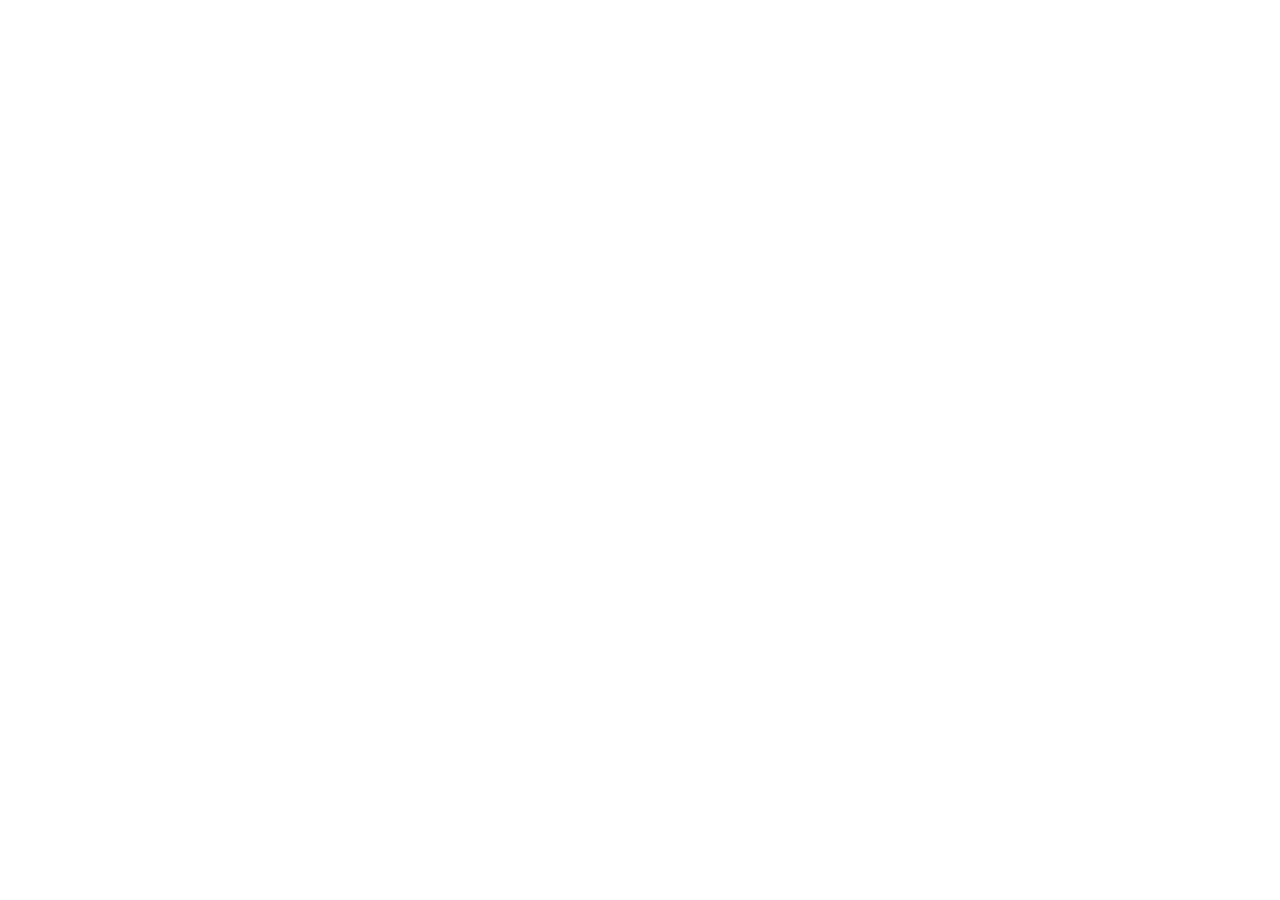
==== explain-code/index.html @ 42163cfc "--wip-- [skip ci]" ====
<!DOCTYPE html>
<html lang="en">

<head>
  <meta charset="UTF-8" />
  <link rel="icon" type="image/svg+xml" href="/vite.svg" />
  <meta name="viewport" content="width=device-width, initial-scale=1.0" />
  <title>Explain Code</title>
  <link rel="preconnect" href="https://fonts.googleapis.com">
  <link rel="preconnect" href="https://fonts.gstatic.com" crossorigin>
  <link
    href="https://fonts.googleapis.com/css2?family=JetBrains+Mono:wght@400;500;600&family=Space+Grotesk:wght@400;500;600;700&display=swap"
    rel="stylesheet">
  <script type="module" crossorigin src="/assets/index-DcOK_1b-.js"></script>
  <link rel="modulepreload" crossorigin href="/assets/editor.api2-SOR2DYyd.js">
  <link rel="stylesheet" crossorigin href="/assets/editor-DOgAgpTS.css">
  <link rel="stylesheet" crossorigin href="/assets/index-Lh2BzDaf.css">
</head>

<body class="bg-bg-primary text-text-primary">
  <div id="app"></div>
</body>

</html>
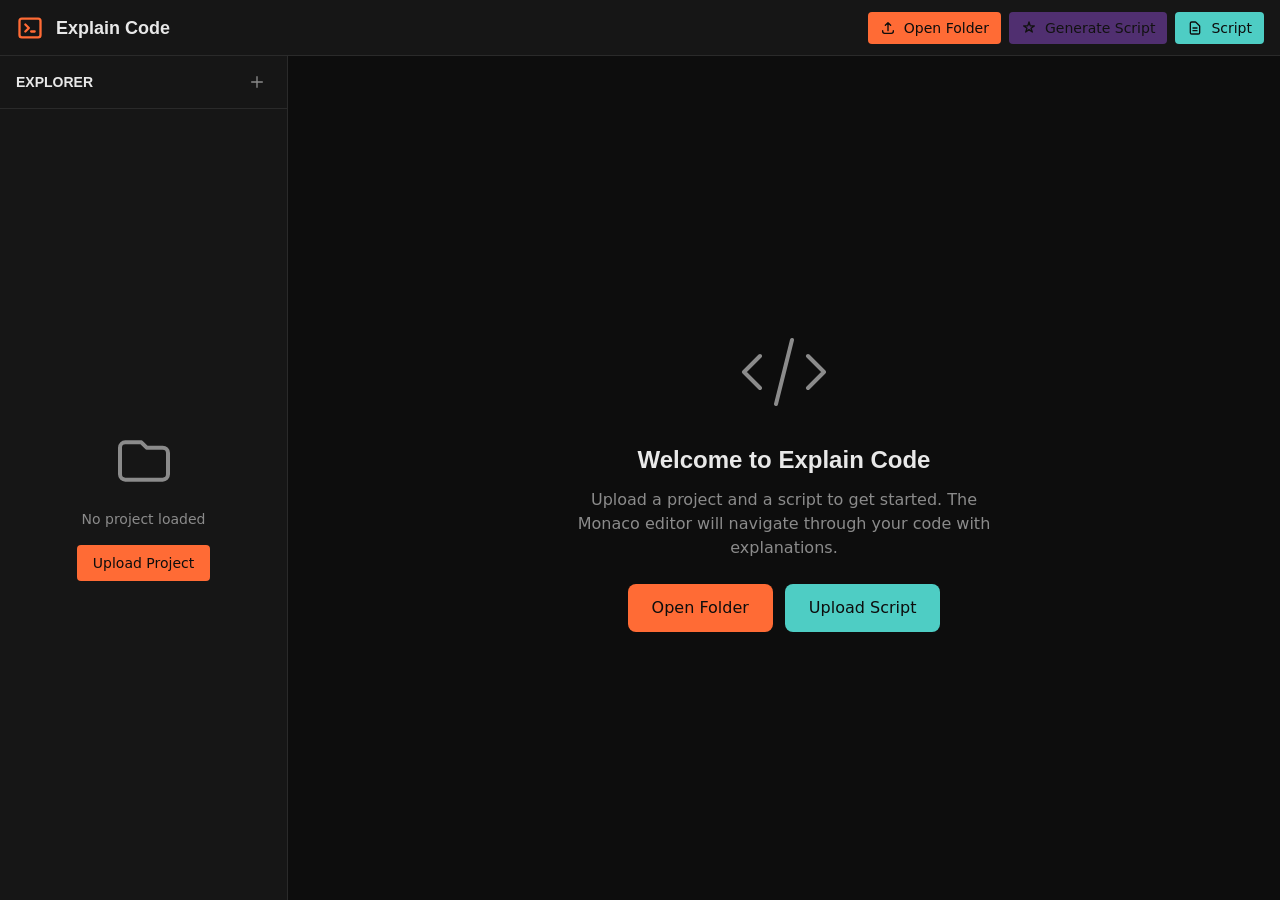
==== commit e33a1aa9: "--wip-- [skip ci]" ====
--- a/explain-code/index.html
+++ b/explain-code/index.html
@@ -11,10 +11,10 @@
   <link
     href="https://fonts.googleapis.com/css2?family=JetBrains+Mono:wght@400;500;600&family=Space+Grotesk:wght@400;500;600;700&display=swap"
     rel="stylesheet">
-  <script type="module" crossorigin src="/assets/index-DcOK_1b-.js"></script>
-  <link rel="modulepreload" crossorigin href="/assets/editor.api2-SOR2DYyd.js">
-  <link rel="stylesheet" crossorigin href="/assets/editor-DOgAgpTS.css">
-  <link rel="stylesheet" crossorigin href="/assets/index-Lh2BzDaf.css">
+  <script type="module" crossorigin src="./assets/index-cg0VMtXe.js"></script>
+  <link rel="modulepreload" crossorigin href="./assets/editor.api2-6W6OdoEU.js">
+  <link rel="stylesheet" crossorigin href="./assets/editor-CWI9TnMM.css">
+  <link rel="stylesheet" crossorigin href="./assets/index-Lh2BzDaf.css">
 </head>
 
 <body class="bg-bg-primary text-text-primary">
--- a/explain-code/assets/editor-CWI9TnMM.css
+++ b/explain-code/assets/editor-CWI9TnMM.css
@@ -0,0 +1 @@
+.monaco-aria-container{position:absolute;left:-999em}::-ms-clear{display:none}.monaco-editor .editor-widget input{color:inherit}.monaco-editor{-webkit-text-size-adjust:100%;color:var(--vscode-editor-foreground);background-color:var(--vscode-editor-background);overflow-wrap:initial;position:relative;overflow:visible}.monaco-editor-background{background-color:var(--vscode-editor-background)}.monaco-editor .rangeHighlight{background-color:var(--vscode-editor-rangeHighlightBackground);box-sizing:border-box;border:1px solid var(--vscode-editor-rangeHighlightBorder)}.monaco-editor.hc-black .rangeHighlight,.monaco-editor.hc-light .rangeHighlight{border-style:dotted}.monaco-editor .symbolHighlight{background-color:var(--vscode-editor-symbolHighlightBackground);box-sizing:border-box;border:1px solid var(--vscode-editor-symbolHighlightBorder)}.monaco-editor.hc-black .symbolHighlight,.monaco-editor.hc-light .symbolHighlight{border-style:dotted}.monaco-editor .editorCanvas{z-index:0;pointer-events:none;width:100%;height:100%;position:absolute}.monaco-editor .overflow-guard{position:relative;overflow:hidden}.monaco-editor .view-overlays{position:absolute;top:0}.monaco-editor .view-overlays>div,.monaco-editor .margin-view-overlays>div{width:100%;position:absolute}.monaco-editor .squiggly-error{border-bottom:4px double var(--vscode-editorError-border)}.monaco-editor .squiggly-error:before{content:"";background:var(--vscode-editorError-background);width:100%;height:100%;display:block}.monaco-editor .squiggly-warning{border-bottom:4px double var(--vscode-editorWarning-border)}.monaco-editor .squiggly-warning:before{content:"";background:var(--vscode-editorWarning-background);width:100%;height:100%;display:block}.monaco-editor .squiggly-info{border-bottom:4px double var(--vscode-editorInfo-border)}.monaco-editor .squiggly-info:before{content:"";background:var(--vscode-editorInfo-background);width:100%;height:100%;display:block}.monaco-editor .squiggly-hint{border-bottom:2px dotted var(--vscode-editorHint-border)}.monaco-editor.showUnused .squiggly-unnecessary{border-bottom:2px dashed var(--vscode-editorUnnecessaryCode-border)}.monaco-editor.showDeprecated .squiggly-inline-deprecated{text-decoration:line-through;-webkit-text-decoration-color:var(--vscode-editor-foreground,inherit);text-decoration-color:var(--vscode-editor-foreground,inherit)}.monaco-scrollable-element>.scrollbar>.scra{cursor:pointer;font-size:11px!important}.monaco-scrollable-element>.visible{opacity:1;z-index:11;background:0 0;transition:opacity .1s linear}.monaco-scrollable-element>.invisible{opacity:0;pointer-events:none}.monaco-scrollable-element>.invisible.fade{transition:opacity .8s linear}.monaco-scrollable-element>.shadow{display:none;position:absolute}.monaco-scrollable-element>.shadow.top{width:100%;height:3px;box-shadow:var(--vscode-scrollbar-shadow) 0 6px 6px -6px inset;display:block;top:0;left:3px}.monaco-scrollable-element>.shadow.left{width:3px;height:100%;box-shadow:var(--vscode-scrollbar-shadow) 6px 0 6px -6px inset;display:block;top:3px;left:0}.monaco-scrollable-element>.shadow.top-left-corner{width:3px;height:3px;display:block;top:0;left:0}.monaco-scrollable-element>.shadow.top.left{box-shadow:var(--vscode-scrollbar-shadow) 6px 0 6px -6px inset}.monaco-scrollable-element>.scrollbar{background:var(--vscode-scrollbar-background)}.monaco-scrollable-element>.scrollbar>.slider{background:var(--vscode-scrollbarSlider-background)}.monaco-scrollable-element>.scrollbar>.slider:hover{background:var(--vscode-scrollbarSlider-hoverBackground)}.monaco-scrollable-element>.scrollbar>.slider.active{background:var(--vscode-scrollbarSlider-activeBackground)}.monaco-editor .blockDecorations-container{pointer-events:none;position:absolute;top:0}.monaco-editor .blockDecorations-block{box-sizing:border-box;position:absolute}.monaco-editor .view-overlays .current-line,.monaco-editor .margin-view-overlays .current-line{box-sizing:border-box;height:100%;display:block;position:absolute;top:0;left:0}.monaco-editor .margin-view-overlays .current-line.current-line-margin.current-line-margin-both{border-right:0}.monaco-editor .lines-content .cdr{height:100%;position:absolute}.monaco-editor .glyph-margin{position:absolute;top:0}.monaco-editor .glyph-margin-widgets .cgmr{justify-content:center;align-items:center;display:flex;position:absolute}.monaco-editor .glyph-margin-widgets .cgmr.codicon-modifier-spin:before{position:absolute;top:50%;left:50%;transform:translate(-50%,-50%)}.monaco-editor .lines-content .core-guide{box-sizing:border-box;height:100%;position:absolute}.monaco-editor .margin-view-overlays .line-numbers{font-variant-numeric:tabular-nums;text-align:right;vertical-align:middle;box-sizing:border-box;cursor:default;display:inline-block;position:absolute;bottom:0}.monaco-editor .relative-current-line-number{text-align:left;width:100%;display:inline-block}.monaco-editor .margin-view-overlays .line-numbers.lh-odd{margin-top:1px}.monaco-editor .line-numbers{color:var(--vscode-editorLineNumber-foreground)}.monaco-editor .line-numbers.active-line-number{color:var(--vscode-editorLineNumber-activeForeground)}.monaco-mouse-cursor-text{cursor:text}.mtkcontrol{color:#fff!important;background:#960000!important}.mtkoverflow{background-color:var(--vscode-button-background,var(--vscode-editor-background));color:var(--vscode-button-foreground,var(--vscode-editor-foreground));border-style:solid;border-width:1px;border-color:var(--vscode-contrastBorder);cursor:pointer;border-radius:2px;padding:4px}.mtkoverflow:hover{background-color:var(--vscode-button-hoverBackground)}.monaco-editor.no-user-select .lines-content,.monaco-editor.no-user-select .view-line,.monaco-editor.no-user-select .view-lines{-webkit-user-select:none;user-select:none}.monaco-editor.mac .lines-content:hover,.monaco-editor.mac .view-line:hover,.monaco-editor.mac .view-lines:hover{-webkit-user-select:text;user-select:text}.monaco-editor.enable-user-select{-moz-user-select:initial;user-select:initial;-webkit-user-select:initial}.monaco-editor .view-lines{white-space:nowrap}.monaco-editor .view-line{box-sizing:border-box;width:100%;position:absolute}.monaco-editor .lines-content>.view-lines>.view-line>span{position:absolute;top:0;bottom:0}.monaco-editor .mtkw{color:var(--vscode-editorWhitespace-foreground)!important}.monaco-editor .mtkz{display:inline-block;color:var(--vscode-editorWhitespace-foreground)!important}.monaco-editor .lines-decorations{background:#fff;position:absolute;top:0}.monaco-editor .margin-view-overlays .cldr{height:100%;position:absolute}.monaco-editor .margin{background-color:var(--vscode-editorGutter-background)}.monaco-editor .margin-view-overlays .cmdr{width:100%;height:100%;position:absolute;left:0}.monaco-editor .minimap.slider-mouseover .minimap-slider{opacity:0;transition:opacity .1s linear}.monaco-editor .minimap.slider-mouseover:hover .minimap-slider,.monaco-editor .minimap.slider-mouseover .minimap-slider.active{opacity:1}.monaco-editor .minimap-slider .minimap-slider-horizontal{background:var(--vscode-minimapSlider-background)}.monaco-editor .minimap-slider:hover .minimap-slider-horizontal{background:var(--vscode-minimapSlider-hoverBackground)}.monaco-editor .minimap-slider.active .minimap-slider-horizontal{background:var(--vscode-minimapSlider-activeBackground)}.monaco-editor .minimap-shadow-visible{box-shadow:var(--vscode-scrollbar-shadow) -6px 0 6px -6px inset}.monaco-editor .minimap-shadow-hidden{width:0;position:absolute}.monaco-editor .minimap-shadow-visible{pointer-events:none;width:6px;position:absolute;left:-6px}.monaco-editor.no-minimap-shadow .minimap-shadow-visible{width:1px;position:absolute;left:-1px}.minimap.minimap-autohide-mouseover,.minimap.minimap-autohide-scroll{opacity:0;transition:opacity .5s}.minimap.minimap-autohide-scroll{pointer-events:none}.minimap.minimap-autohide-mouseover:hover,.minimap.minimap-autohide-scroll.active{opacity:1;pointer-events:auto}.monaco-editor .minimap{z-index:5}.monaco-editor .overlayWidgets{position:absolute;top:0;left:0}.monaco-editor .view-ruler{box-shadow:1px 0 0 0 var(--vscode-editorRuler-foreground) inset;position:absolute;top:0}.monaco-editor .scroll-decoration{height:6px;box-shadow:var(--vscode-scrollbar-shadow) 0 6px 6px -6px inset;position:absolute;top:0;left:0}.monaco-editor .lines-content .cslr{position:absolute}.monaco-editor .focused .selected-text{background-color:var(--vscode-editor-selectionBackground)}.monaco-editor .selected-text{background-color:var(--vscode-editor-inactiveSelectionBackground)}.monaco-editor .top-left-radius{border-top-left-radius:3px}.monaco-editor .bottom-left-radius{border-bottom-left-radius:3px}.monaco-editor .top-right-radius{border-top-right-radius:3px}.monaco-editor .bottom-right-radius{border-bottom-right-radius:3px}.monaco-editor.hc-black .top-left-radius{border-top-left-radius:0}.monaco-editor.hc-black .bottom-left-radius{border-bottom-left-radius:0}.monaco-editor.hc-black .top-right-radius{border-top-right-radius:0}.monaco-editor.hc-black .bottom-right-radius{border-bottom-right-radius:0}.monaco-editor.hc-light .top-left-radius{border-top-left-radius:0}.monaco-editor.hc-light .bottom-left-radius{border-bottom-left-radius:0}.monaco-editor.hc-light .top-right-radius{border-top-right-radius:0}.monaco-editor.hc-light .bottom-right-radius{border-bottom-right-radius:0}.monaco-editor .cursors-layer{position:absolute;top:0}.monaco-editor .cursors-layer>.cursor{box-sizing:border-box;position:absolute;overflow:hidden}.monaco-editor .cursors-layer.cursor-smooth-caret-animation>.cursor{transition:all 80ms}.monaco-editor .cursors-layer.cursor-block-outline-style>.cursor{border-style:solid;border-width:1px;background:0 0!important}.monaco-editor .cursors-layer.cursor-underline-style>.cursor{border-bottom-style:solid;border-bottom-width:2px;background:0 0!important}.monaco-editor .cursors-layer.cursor-underline-thin-style>.cursor{border-bottom-style:solid;border-bottom-width:1px;background:0 0!important}@keyframes monaco-cursor-smooth{0%,20%{opacity:1}60%,to{opacity:0}}@keyframes monaco-cursor-phase{0%,20%{opacity:1}90%,to{opacity:0}}@keyframes monaco-cursor-expand{0%,20%{transform:scaleY(1)}80%,to{transform:scaleY(0)}}.cursor-smooth{animation:.5s ease-in-out 20 alternate monaco-cursor-smooth}.cursor-phase{animation:.5s ease-in-out 20 alternate monaco-cursor-phase}.cursor-expand>.cursor{animation:.5s ease-in-out 20 alternate monaco-cursor-expand}.monaco-editor .mwh{position:absolute;color:var(--vscode-editorWhitespace-foreground)!important}.monaco-editor .monaco-decoration-css-rule-extractor{visibility:hidden;pointer-events:none}.monaco-editor .inputarea{resize:none;color:#0000;z-index:-10;background-color:#0000;border:none;min-width:0;min-height:0;margin:0;padding:0;position:absolute;overflow:hidden;outline:none!important}.monaco-editor .inputarea.ime-input{z-index:10;caret-color:var(--vscode-editorCursor-foreground);color:var(--vscode-editor-foreground)}.monaco-editor .native-edit-context{scrollbar-width:none;z-index:-10;white-space:pre-wrap;margin:0;padding:0;position:absolute;overflow-y:scroll}.monaco-editor .ime-text-area{resize:none;color:#0000;z-index:-10;background-color:#0000;border:none;min-width:0;min-height:0;margin:0;padding:0;position:absolute;overflow:hidden;outline:none!important}.monaco-editor .edit-context-composition-none{background-color:#0000;border-bottom:none}.monaco-editor :not(.hc-black,.hc-light) .edit-context-composition-secondary{border-bottom:1px solid var(--vscode-editor-compositionBorder)}.monaco-editor :not(.hc-black,.hc-light) .edit-context-composition-primary{border-bottom:2px solid var(--vscode-editor-compositionBorder)}.monaco-editor :is(.hc-black,.hc-light) .edit-context-composition-secondary{border:1px solid var(--vscode-editor-compositionBorder)}.monaco-editor :is(.hc-black,.hc-light) .edit-context-composition-primary{border:2px solid var(--vscode-editor-compositionBorder)}.monaco-editor .margin-view-overlays .gpu-mark{border-left:solid 2px var(--vscode-editorWarning-foreground);opacity:.2;width:100%;transition:background-color .1s linear;display:inline-block;position:absolute;top:0;bottom:0;left:0}.monaco-editor .margin-view-overlays .gpu-mark:hover{background-color:var(--vscode-editorWarning-foreground)}.monaco-select-box{cursor:pointer;border-radius:2px;width:100%}.monaco-select-box-dropdown-container{text-transform:none;font-size:13px;font-weight:400}.monaco-action-bar .action-item.select-container{cursor:default}.monaco-action-bar .action-item .monaco-select-box{cursor:pointer;min-width:100px;min-height:18px;padding:2px 23px 2px 8px}.mac .monaco-action-bar .action-item .monaco-select-box{border-radius:3px;min-height:24px;font-size:11px}.monaco-list{white-space:nowrap;width:100%;height:100%;position:relative}.monaco-list.mouse-support{-webkit-user-select:none;user-select:none}.monaco-list>.monaco-scrollable-element{height:100%}.monaco-list-rows{width:100%;height:100%;position:relative}.monaco-list.horizontal-scrolling .monaco-list-rows{width:auto;min-width:100%}.monaco-list-row{box-sizing:border-box;width:100%;position:absolute;overflow:hidden}.monaco-list.mouse-support .monaco-list-row{cursor:pointer;touch-action:none}.monaco-list .monaco-scrollable-element>.scrollbar.vertical,.monaco-pane-view>.monaco-split-view2.vertical>.monaco-scrollable-element>.scrollbar.vertical{z-index:14}.monaco-list-row.scrolling{display:none!important}.monaco-list.element-focused,.monaco-list.selection-single,.monaco-list.selection-multiple{outline:0!important}.monaco-list-type-filter-message{box-sizing:border-box;text-align:center;white-space:normal;opacity:.7;pointer-events:none;width:100%;height:100%;padding:40px 1em 1em;position:absolute;top:0;left:0}.monaco-list-type-filter-message:empty{display:none}.monaco-drag-image{z-index:1000;background-color:var(--vscode-list-activeSelectionBackground);color:var(--vscode-list-activeSelectionForeground);outline:1px solid var(--vscode-list-focusOutline);outline-offset:-1px;text-overflow:ellipsis;white-space:nowrap;border-radius:10px;max-width:120px;padding:1px 7px;font-size:12px;display:inline-block;position:absolute;overflow:hidden}.monaco-select-box-dropdown-padding{--dropdown-padding-top:1px;--dropdown-padding-bottom:1px}.hc-black .monaco-select-box-dropdown-padding,.hc-light .monaco-select-box-dropdown-padding{--dropdown-padding-top:3px;--dropdown-padding-bottom:4px}.monaco-select-box-dropdown-container{box-sizing:border-box;display:none}.monaco-select-box-dropdown-container>.select-box-details-pane>.select-box-description-markdown *{margin:0}.monaco-select-box-dropdown-container>.select-box-details-pane>.select-box-description-markdown a:focus{outline:1px solid -webkit-focus-ring-color;outline-offset:-1px}.monaco-select-box-dropdown-container>.select-box-details-pane>.select-box-description-markdown code{line-height:15px;font-family:var(--monaco-monospace-font)}.monaco-select-box-dropdown-container.visible{text-align:left;border-bottom-right-radius:3px;border-bottom-left-radius:3px;flex-direction:column;width:1px;display:flex;overflow:hidden}.monaco-select-box-dropdown-container>.select-box-dropdown-list-container{padding-top:var(--dropdown-padding-top);padding-bottom:var(--dropdown-padding-bottom);box-sizing:border-box;flex:none;align-self:flex-start;width:100%;padding-left:1px;padding-right:1px;overflow:hidden}.monaco-select-box-dropdown-container>.select-box-details-pane{padding:5px}.hc-black .monaco-select-box-dropdown-container>.select-box-dropdown-list-container{padding-top:var(--dropdown-padding-top);padding-bottom:var(--dropdown-padding-bottom)}.monaco-select-box-dropdown-container>.select-box-dropdown-list-container .monaco-list .monaco-list-row{cursor:pointer}.monaco-select-box-dropdown-container>.select-box-dropdown-list-container .monaco-list .monaco-list-row>.option-text{text-overflow:ellipsis;white-space:nowrap;float:left;padding-left:3.5px;overflow:hidden}.monaco-select-box-dropdown-container>.select-box-dropdown-list-container .monaco-list .monaco-list-row>.option-detail{text-overflow:ellipsis;white-space:nowrap;float:left;opacity:.7;padding-left:3.5px;overflow:hidden}.monaco-select-box-dropdown-container>.select-box-dropdown-list-container .monaco-list .monaco-list-row>.option-decorator-right{text-overflow:ellipsis;white-space:nowrap;float:right;padding-right:10px;overflow:hidden}.monaco-select-box-dropdown-container>.select-box-dropdown-list-container .monaco-list .monaco-list-row>.visually-hidden{width:1px;height:1px;position:absolute;top:auto;left:-10000px;overflow:hidden}.monaco-select-box-dropdown-container>.select-box-dropdown-container-width-control{opacity:0;flex:auto;align-self:flex-start}.monaco-select-box-dropdown-container>.select-box-dropdown-container-width-control>.width-control-div{max-height:0;overflow:hidden}.monaco-select-box-dropdown-container>.select-box-dropdown-container-width-control>.width-control-div>.option-text-width-control{white-space:nowrap;padding-left:4px;padding-right:8px}.monaco-action-bar{white-space:nowrap;height:100%}.monaco-action-bar .actions-container{align-items:center;width:100%;height:100%;margin:0 auto;padding:0;display:flex}.monaco-action-bar.vertical .actions-container{display:inline-block}.monaco-action-bar .action-item{cursor:pointer;justify-content:center;align-items:center;display:block;position:relative}.monaco-action-bar .action-item.disabled{cursor:default}.monaco-action-bar .action-item .icon,.monaco-action-bar .action-item .codicon{display:block}.monaco-action-bar .action-item .codicon{align-items:center;width:16px;height:16px;display:flex}.monaco-action-bar .action-label{border-radius:5px;padding:3px;font-size:11px;display:flex}.monaco-action-bar .action-item.disabled .action-label:not(.icon),.monaco-action-bar .action-item.disabled .action-label:not(.icon):before,.monaco-action-bar .action-item.disabled .action-label:not(.icon):hover{color:var(--vscode-disabledForeground)}.monaco-action-bar .action-item.disabled .action-label.icon,.monaco-action-bar .action-item.disabled .action-label.icon:before,.monaco-action-bar .action-item.disabled .action-label.icon:hover{opacity:.6}.monaco-action-bar.vertical{text-align:left}.monaco-action-bar.vertical .action-item{display:block}.monaco-action-bar.vertical .action-label.separator{border-bottom:1px solid var(--vscode-disabledForeground);margin-left:.8em;margin-right:.8em;padding-top:1px;display:block}.monaco-action-bar .action-item .action-label.separator{cursor:default;background-color:var(--vscode-disabledForeground);width:1px;min-width:1px;height:16px;padding:0;margin:5px 4px!important}.secondary-actions .monaco-action-bar .action-label{margin-left:6px}.monaco-action-bar .action-item.select-container{flex:1;justify-content:center;align-items:center;min-width:60px;max-width:170px;margin-right:10px;display:flex;overflow:hidden}.monaco-action-bar .action-item.action-dropdown-item{display:flex}.monaco-action-bar .action-item.action-dropdown-item>.action-dropdown-item-separator{cursor:default;align-items:center;display:flex}.monaco-action-bar .action-item.action-dropdown-item>.action-dropdown-item-separator>div{width:1px}.monaco-diff-editor .diff-review{position:absolute}.monaco-component.diff-review{-webkit-user-select:none;user-select:none;z-index:99}.monaco-component.diff-review .diff-review-line-number{text-align:right;color:var(--vscode-editorLineNumber-foreground);display:inline-block}.monaco-component.diff-review .diff-review-summary{padding-left:10px}.monaco-component.diff-review .diff-review-shadow{box-shadow:var(--vscode-scrollbar-shadow) 0 -6px 6px -6px inset;position:absolute}.monaco-component.diff-review .diff-review-row{white-space:pre}.monaco-component.diff-review .diff-review-table{min-width:100%;display:table}.monaco-component.diff-review .diff-review-row{width:100%;display:table-row}.monaco-component.diff-review .diff-review-spacer{vertical-align:middle;width:10px;display:inline-block}.monaco-component.diff-review .diff-review-spacer>.codicon{font-size:9px!important}.monaco-component.diff-review .diff-review-actions{z-index:100;display:inline-block;position:absolute;top:2px;right:10px}.monaco-component.diff-review .diff-review-actions .action-label{width:16px;height:16px;margin:2px 0}.monaco-component.diff-review .revertButton{cursor:pointer}.monaco-component.diff-review .action-label{background:var(--vscode-editorActionList-background)}:root{--vscode-sash-size:4px;--vscode-sash-hover-size:4px}.monaco-sash{z-index:35;touch-action:none;position:absolute}.monaco-sash.disabled{pointer-events:none}.monaco-sash.mac.vertical{cursor:col-resize}.monaco-sash.vertical.minimum{cursor:e-resize}.monaco-sash.vertical.maximum{cursor:w-resize}.monaco-sash.mac.horizontal{cursor:row-resize}.monaco-sash.horizontal.minimum{cursor:s-resize}.monaco-sash.horizontal.maximum{cursor:n-resize}.monaco-sash.disabled{cursor:default!important;pointer-events:none!important}.monaco-sash.vertical{cursor:ew-resize;width:var(--vscode-sash-size);height:100%;top:0}.monaco-sash.horizontal{cursor:ns-resize;width:100%;height:var(--vscode-sash-size);left:0}.monaco-sash:not(.disabled)>.orthogonal-drag-handle{content:" ";height:calc(var(--vscode-sash-size) * 2);width:calc(var(--vscode-sash-size) * 2);z-index:100;cursor:all-scroll;display:block;position:absolute}.monaco-sash.horizontal.orthogonal-edge-north:not(.disabled)>.orthogonal-drag-handle.start,.monaco-sash.horizontal.orthogonal-edge-south:not(.disabled)>.orthogonal-drag-handle.end{cursor:nwse-resize}.monaco-sash.horizontal.orthogonal-edge-north:not(.disabled)>.orthogonal-drag-handle.end,.monaco-sash.horizontal.orthogonal-edge-south:not(.disabled)>.orthogonal-drag-handle.start{cursor:nesw-resize}.monaco-sash.vertical>.orthogonal-drag-handle.start{left:calc(var(--vscode-sash-size) * -.5);top:calc(var(--vscode-sash-size) * -1)}.monaco-sash.vertical>.orthogonal-drag-handle.end{left:calc(var(--vscode-sash-size) * -.5);bottom:calc(var(--vscode-sash-size) * -1)}.monaco-sash.horizontal>.orthogonal-drag-handle.start{top:calc(var(--vscode-sash-size) * -.5);left:calc(var(--vscode-sash-size) * -1)}.monaco-sash.horizontal>.orthogonal-drag-handle.end{top:calc(var(--vscode-sash-size) * -.5);right:calc(var(--vscode-sash-size) * -1)}.monaco-sash:before{content:"";pointer-events:none;background:0 0;width:100%;height:100%;position:absolute}.monaco-enable-motion .monaco-sash:before{transition:background-color .1s ease-out}.monaco-sash.hover:before,.monaco-sash.active:before{background:var(--vscode-sash-hoverBorder)}.monaco-sash.vertical:before{width:var(--vscode-sash-hover-size);left:calc(50% - (var(--vscode-sash-hover-size) / 2))}.monaco-sash.horizontal:before{height:var(--vscode-sash-hover-size);top:calc(50% - (var(--vscode-sash-hover-size) / 2))}.pointer-events-disabled{pointer-events:none!important}.monaco-sash.debug{background:#0ff}.monaco-sash.debug.disabled{background:#0ff3}.monaco-sash.debug:not(.disabled)>.orthogonal-drag-handle{background:red}.monaco-dropdown{height:100%;padding:0}.monaco-dropdown>.dropdown-label{cursor:pointer;justify-content:center;align-items:center;height:100%;display:flex}.monaco-dropdown>.dropdown-label>.action-label.disabled{cursor:default}.monaco-dropdown-with-primary{border-radius:5px;flex-direction:row;display:flex!important}.monaco-dropdown-with-primary>.action-container>.action-label{margin-right:0}.monaco-dropdown-with-primary>.dropdown-action-container>.monaco-dropdown>.dropdown-label .codicon[class*=codicon-]{margin-left:-3px;padding-left:0;padding-right:0;font-size:12px;line-height:16px}.monaco-dropdown-with-primary>.dropdown-action-container>.monaco-dropdown>.dropdown-label>.action-label{background-position:50%;background-repeat:no-repeat;background-size:16px;display:block}.monaco-toolbar{height:100%}.monaco-toolbar .toolbar-toggle-more{padding:0;display:inline-block}.monaco-toolbar.responsive .monaco-action-bar>.actions-container>.action-item{flex-shrink:1;min-width:20px}.monaco-action-bar .action-item.menu-entry .action-label.icon{background-position:50%;background-repeat:no-repeat;background-size:16px;width:16px;height:16px}.monaco-action-bar .action-item.menu-entry.text-only .action-label{color:var(--vscode-descriptionForeground);border-radius:2px;overflow:hidden}.monaco-action-bar .action-item.menu-entry.text-only.use-comma:not(:last-of-type) .action-label:after{content:", "}.monaco-action-bar .action-item.menu-entry.text-only+.action-item:not(.text-only)>.monaco-dropdown .action-label{color:var(--vscode-descriptionForeground)}.monaco-dropdown-with-default{border-radius:5px;flex-direction:row;display:flex!important}.monaco-dropdown-with-default>.action-container>.action-label{margin-right:0}.monaco-dropdown-with-default>.action-container.menu-entry>.action-label.icon{background-position:50%;background-repeat:no-repeat;background-size:16px;width:16px;height:16px}.monaco-dropdown-with-default:hover{background-color:var(--vscode-toolbar-hoverBackground)}.monaco-dropdown-with-default>.dropdown-action-container>.monaco-dropdown>.dropdown-label .codicon[class*=codicon-]{margin-left:-3px;padding-left:0;padding-right:0;font-size:12px;line-height:16px}.monaco-dropdown-with-default>.dropdown-action-container>.monaco-dropdown>.dropdown-label>.action-label{background-position:50%;background-repeat:no-repeat;background-size:16px;display:block}.monaco-editor .diff-hidden-lines-widget{width:100%}.monaco-editor .diff-hidden-lines{height:0;font-size:13px;line-height:14px;transform:translateY(-10px)}.monaco-editor .diff-hidden-lines:not(.dragging) .top:hover,.monaco-editor .diff-hidden-lines:not(.dragging) .bottom:hover,.monaco-editor .diff-hidden-lines .top.dragging,.monaco-editor .diff-hidden-lines .bottom.dragging{background-color:var(--vscode-focusBorder)}.monaco-editor .diff-hidden-lines .top,.monaco-editor .diff-hidden-lines .bottom{background-color:#0000;background-clip:padding-box;border-top:4px solid #0000;border-bottom:2px solid #0000;height:4px;transition:background-color .1s ease-out}.monaco-editor.draggingUnchangedRegion.canMoveTop:not(.canMoveBottom) *,.monaco-editor .diff-hidden-lines .top.canMoveTop:not(.canMoveBottom),.monaco-editor .diff-hidden-lines .bottom.canMoveTop:not(.canMoveBottom){cursor:n-resize!important}.monaco-editor.draggingUnchangedRegion:not(.canMoveTop).canMoveBottom *,.monaco-editor .diff-hidden-lines .top:not(.canMoveTop).canMoveBottom,.monaco-editor .diff-hidden-lines .bottom:not(.canMoveTop).canMoveBottom{cursor:s-resize!important}.monaco-editor.draggingUnchangedRegion.canMoveTop.canMoveBottom *,.monaco-editor .diff-hidden-lines .top.canMoveTop.canMoveBottom,.monaco-editor .diff-hidden-lines .bottom.canMoveTop.canMoveBottom{cursor:ns-resize!important}.monaco-editor .diff-hidden-lines .top{transform:translateY(4px)}.monaco-editor .diff-hidden-lines .bottom{transform:translateY(-6px)}.monaco-editor .diff-unchanged-lines{background:var(--vscode-diffEditor-unchangedCodeBackground)}.monaco-editor .noModificationsOverlay{z-index:1;background:var(--vscode-editor-background);justify-content:center;align-items:center;display:flex}.monaco-editor .diff-hidden-lines .center{background:var(--vscode-diffEditor-unchangedRegionBackground);color:var(--vscode-diffEditor-unchangedRegionForeground);text-overflow:ellipsis;white-space:nowrap;height:24px;box-shadow:inset 0 -5px 5px -7px var(--vscode-diffEditor-unchangedRegionShadow), inset 0 5px 5px -7px var(--vscode-diffEditor-unchangedRegionShadow);display:block;overflow:hidden}.monaco-editor .diff-hidden-lines .center span.codicon{vertical-align:middle}.monaco-editor .diff-hidden-lines .center a:hover .codicon{cursor:pointer;color:var(--vscode-editorLink-activeForeground)!important}.monaco-editor .diff-hidden-lines div.breadcrumb-item{cursor:pointer}.monaco-editor .diff-hidden-lines div.breadcrumb-item:hover{color:var(--vscode-editorLink-activeForeground)}.monaco-editor .movedOriginal,.monaco-editor .movedModified{border:2px solid var(--vscode-diffEditor-move-border)}.monaco-editor .movedOriginal.currentMove,.monaco-editor .movedModified.currentMove{border:2px solid var(--vscode-diffEditor-moveActive-border)}.monaco-diff-editor .moved-blocks-lines path.currentMove{stroke:var(--vscode-diffEditor-moveActive-border)}.monaco-diff-editor .moved-blocks-lines path{pointer-events:visiblestroke}.monaco-diff-editor .moved-blocks-lines .arrow{fill:var(--vscode-diffEditor-move-border)}.monaco-diff-editor .moved-blocks-lines .arrow.currentMove{fill:var(--vscode-diffEditor-moveActive-border)}.monaco-diff-editor .moved-blocks-lines .arrow-rectangle{fill:var(--vscode-editor-background)}.monaco-diff-editor .moved-blocks-lines{pointer-events:none;position:absolute}.monaco-diff-editor .moved-blocks-lines path{fill:none;stroke:var(--vscode-diffEditor-move-border);stroke-width:2px}.monaco-editor .char-delete.diff-range-empty{border-left:solid var(--vscode-diffEditor-removedTextBackground) 3px;margin-left:-1px}.monaco-editor .char-insert.diff-range-empty{border-left:solid var(--vscode-diffEditor-insertedTextBackground) 3px}.monaco-editor .fold-unchanged{cursor:pointer}.monaco-diff-editor .diff-moved-code-block{justify-content:flex-end;margin-top:-4px;display:flex}.monaco-diff-editor .diff-moved-code-block .action-bar .action-label.codicon{width:12px;height:12px;font-size:12px}.monaco-diff-editor .diffOverview{z-index:9}.monaco-diff-editor .diffOverview .diffViewport{z-index:10}.monaco-diff-editor.vs .diffOverview{background:#00000008}.monaco-diff-editor.vs-dark .diffOverview{background:#ffffff03}.monaco-scrollable-element.modified-in-monaco-diff-editor.vs .scrollbar,.monaco-scrollable-element.modified-in-monaco-diff-editor.vs-dark .scrollbar,.monaco-scrollable-element.modified-in-monaco-diff-editor.hc-black .scrollbar,.monaco-scrollable-element.modified-in-monaco-diff-editor.hc-light .scrollbar{background:0 0}.monaco-scrollable-element.modified-in-monaco-diff-editor .slider{z-index:10}.modified-in-monaco-diff-editor .slider.active{background:#ababab66}.modified-in-monaco-diff-editor.hc-black .slider.active,.modified-in-monaco-diff-editor.hc-light .slider.active{background:0 0}.monaco-editor .insert-sign,.monaco-diff-editor .insert-sign,.monaco-editor .delete-sign,.monaco-diff-editor .delete-sign{align-items:center;opacity:.7!important;font-size:11px!important;display:flex!important}.monaco-editor.hc-black .insert-sign,.monaco-diff-editor.hc-black .insert-sign,.monaco-editor.hc-black .delete-sign,.monaco-diff-editor.hc-black .delete-sign,.monaco-editor.hc-light .insert-sign,.monaco-diff-editor.hc-light .insert-sign,.monaco-editor.hc-light .delete-sign,.monaco-diff-editor.hc-light .delete-sign{opacity:1}.monaco-editor .inline-deleted-margin-view-zone,.monaco-editor .inline-added-margin-view-zone{text-align:right}.monaco-editor .arrow-revert-change{z-index:10;position:absolute}.monaco-editor .arrow-revert-change:hover{cursor:pointer}.monaco-editor .view-zones .view-lines .view-line span{display:inline-block}.monaco-editor .margin-view-zones .lightbulb-glyph:hover{cursor:pointer}.monaco-editor .char-insert,.monaco-diff-editor .char-insert{background-color:var(--vscode-diffEditor-insertedTextBackground)}.monaco-editor .line-insert,.monaco-diff-editor .line-insert{background-color:var(--vscode-diffEditor-insertedLineBackground,var(--vscode-diffEditor-insertedTextBackground))}.monaco-editor .line-insert,.monaco-editor .char-insert{box-sizing:border-box;border:1px solid var(--vscode-diffEditor-insertedTextBorder)}.monaco-editor.hc-black .line-insert,.monaco-editor.hc-light .line-insert,.monaco-editor.hc-black .char-insert,.monaco-editor.hc-light .char-insert{border-style:dashed}.monaco-editor .line-delete,.monaco-editor .char-delete{box-sizing:border-box;border:1px solid var(--vscode-diffEditor-removedTextBorder)}.monaco-editor.hc-black .line-delete,.monaco-editor.hc-light .line-delete,.monaco-editor.hc-black .char-delete,.monaco-editor.hc-light .char-delete{border-style:dashed}.monaco-editor .inline-added-margin-view-zone,.monaco-editor .gutter-insert,.monaco-diff-editor .gutter-insert{background-color:var(--vscode-diffEditorGutter-insertedLineBackground,var(--vscode-diffEditor-insertedLineBackground), var(--vscode-diffEditor-insertedTextBackground))}.monaco-editor .char-delete,.monaco-diff-editor .char-delete,.monaco-editor .inline-deleted-text{background-color:var(--vscode-diffEditor-removedTextBackground)}.monaco-editor .inline-deleted-text{text-decoration:line-through}.monaco-editor .line-delete,.monaco-diff-editor .line-delete{background-color:var(--vscode-diffEditor-removedLineBackground,var(--vscode-diffEditor-removedTextBackground))}.monaco-editor .inline-deleted-margin-view-zone,.monaco-editor .gutter-delete,.monaco-diff-editor .gutter-delete{background-color:var(--vscode-diffEditorGutter-removedLineBackground,var(--vscode-diffEditor-removedLineBackground), var(--vscode-diffEditor-removedTextBackground))}.monaco-diff-editor.side-by-side .editor.modified{box-shadow:-6px 0 5px -5px var(--vscode-scrollbar-shadow);border-left:1px solid var(--vscode-diffEditor-border)}.monaco-diff-editor.side-by-side .editor.original{box-shadow:6px 0 5px -5px var(--vscode-scrollbar-shadow);border-right:1px solid var(--vscode-diffEditor-border)}.monaco-diff-editor .diffViewport{background:var(--vscode-scrollbarSlider-background)}.monaco-diff-editor .diffViewport:hover{background:var(--vscode-scrollbarSlider-hoverBackground)}.monaco-diff-editor .diffViewport:active{background:var(--vscode-scrollbarSlider-activeBackground)}.monaco-editor .diagonal-fill{background-image:linear-gradient(-45deg, var(--vscode-diffEditor-diagonalFill) 12.5%, #0000 12.5%, #0000 50%, var(--vscode-diffEditor-diagonalFill) 50%, var(--vscode-diffEditor-diagonalFill) 62.5%, #0000 62.5%, #0000 100%);background-size:8px 8px}.monaco-diff-editor .gutter{flex-grow:0;flex-shrink:0;position:relative;overflow:hidden}.monaco-diff-editor .gutter>div{position:absolute}.monaco-diff-editor .gutter .gutterItem{opacity:0;transition:opacity .7s}.monaco-diff-editor .gutter .gutterItem.showAlways{opacity:1;transition:none}.monaco-diff-editor .gutter .gutterItem.noTransition{transition:none}.monaco-diff-editor .gutter:hover .gutterItem{opacity:1;transition:opacity .1s ease-in-out}.monaco-diff-editor .gutter .gutterItem .background{border-left:2px var(--vscode-menu-separatorBackground) solid;width:1px;height:100%;position:absolute;left:50%}.monaco-diff-editor .gutter .gutterItem .buttons{justify-content:center;align-items:center;width:100%;display:flex;position:absolute}.monaco-diff-editor .gutter .gutterItem .buttons .monaco-toolbar{height:fit-content}.monaco-diff-editor .gutter .gutterItem .buttons .monaco-toolbar .monaco-action-bar{line-height:1}.monaco-diff-editor .gutter .gutterItem .buttons .monaco-toolbar .monaco-action-bar .actions-container{background:var(--vscode-editorGutter-itemBackground);border-radius:4px;width:fit-content}.monaco-diff-editor .gutter .gutterItem .buttons .monaco-toolbar .monaco-action-bar .actions-container .action-item:hover{background:var(--vscode-toolbar-hoverBackground)}.monaco-diff-editor .gutter .gutterItem .buttons .monaco-toolbar .monaco-action-bar .actions-container .action-item .action-label{color:var(--vscode-editorGutter-itemGlyphForeground);padding:1px 2px}.monaco-diff-editor .diff-hidden-lines-compact{height:11px;display:flex}.monaco-diff-editor .diff-hidden-lines-compact .line-left,.monaco-diff-editor .diff-hidden-lines-compact .line-right{border-top:1px solid;border-color:var(--vscode-editorCodeLens-foreground);opacity:.5;width:100%;height:1px;margin:auto}.monaco-diff-editor .diff-hidden-lines-compact .line-left{width:20px}.monaco-diff-editor .diff-hidden-lines-compact .text{color:var(--vscode-editorCodeLens-foreground);text-wrap:nowrap;margin:0 4px;font-size:11px;line-height:11px}.monaco-editor .line-delete-selectable{-webkit-user-select:text!important;user-select:text!important;z-index:1!important}.line-delete-selectable .view-line{-webkit-user-select:text!important;user-select:text!important}.monaco-editor .selection-anchor{background-color:#007acc;width:2px!important}.monaco-editor .bracket-match{box-sizing:border-box;background-color:var(--vscode-editorBracketMatch-background);border:1px solid var(--vscode-editorBracketMatch-border)}.inline-editor-progress-decoration{width:1em;height:1em;display:inline-block}.inline-progress-widget{justify-content:center;align-items:center;display:flex!important}.inline-progress-widget .icon{font-size:80%!important}.inline-progress-widget:hover .icon{animation:none;font-size:90%!important}.inline-progress-widget:hover .icon:before{content:var(--vscode-icon-x-content);font-family:var(--vscode-icon-x-font-family)}.monaco-editor .monaco-editor-overlaymessage{z-index:10000;padding-bottom:8px}.monaco-editor .monaco-editor-overlaymessage.below{z-index:10000;padding-top:8px;padding-bottom:0}@keyframes fadeIn{0%{opacity:0}to{opacity:1}}.monaco-editor .monaco-editor-overlaymessage.fadeIn{animation:.15s ease-out fadeIn}@keyframes fadeOut{0%{opacity:1}to{opacity:0}}.monaco-editor .monaco-editor-overlaymessage.fadeOut{animation:.1s ease-out fadeOut}.monaco-editor .monaco-editor-overlaymessage .message{color:var(--vscode-editorHoverWidget-foreground);background-color:var(--vscode-editorHoverWidget-background);border:1px solid var(--vscode-inputValidation-infoBorder);border-radius:3px;padding:2px 4px}.monaco-editor .monaco-editor-overlaymessage .message p{margin-block:0}.monaco-editor .monaco-editor-overlaymessage .message a{color:var(--vscode-textLink-foreground)}.monaco-editor .monaco-editor-overlaymessage .message a:hover{color:var(--vscode-textLink-activeForeground)}.monaco-editor.hc-black .monaco-editor-overlaymessage .message,.monaco-editor.hc-light .monaco-editor-overlaymessage .message{border-width:2px}.monaco-editor .monaco-editor-overlaymessage .anchor{z-index:1000;border:8px solid #0000;position:absolute;left:2px;width:0!important;height:0!important}.monaco-editor .monaco-editor-overlaymessage .anchor.top{border-bottom-color:var(--vscode-inputValidation-infoBorder)}.monaco-editor .monaco-editor-overlaymessage .anchor.below{border-top-color:var(--vscode-inputValidation-infoBorder)}.monaco-editor .monaco-editor-overlaymessage:not(.below) .anchor.top,.monaco-editor .monaco-editor-overlaymessage.below .anchor.below{display:none}.monaco-editor .monaco-editor-overlaymessage.below .anchor.top{display:inherit;top:-8px}.monaco-text-button{box-sizing:border-box;text-align:center;cursor:pointer;border:1px solid var(--vscode-button-border,transparent);border-radius:2px;justify-content:center;align-items:center;width:100%;padding:4px;line-height:18px;display:flex}.monaco-text-button:focus{outline-offset:2px!important}.monaco-text-button:hover{text-decoration:none!important}.monaco-button.disabled:focus,.monaco-button.disabled{cursor:default;opacity:.4!important}.monaco-text-button .codicon{margin:0 .2em;color:inherit!important}.monaco-text-button.monaco-text-button-with-short-label{flex-flow:wrap;height:28px;padding:0 4px;overflow:hidden}.monaco-text-button.monaco-text-button-with-short-label>.monaco-button-label{flex-basis:100%}.monaco-text-button.monaco-text-button-with-short-label>.monaco-button-label-short{flex-grow:1;width:0;overflow:hidden}.monaco-text-button.monaco-text-button-with-short-label>.monaco-button-label,.monaco-text-button.monaco-text-button-with-short-label>.monaco-button-label-short{font-weight:400;font-style:inherit;justify-content:center;align-items:center;padding:4px 0;display:flex}.monaco-button-dropdown{cursor:pointer;display:flex}.monaco-button-dropdown.disabled{cursor:default}.monaco-button-dropdown>.monaco-button:focus{outline-offset:-1px!important}.monaco-button-dropdown.disabled>.monaco-button.disabled,.monaco-button-dropdown.disabled>.monaco-button.disabled:focus,.monaco-button-dropdown.disabled>.monaco-button-dropdown-separator{opacity:.4!important}.monaco-button-dropdown>.monaco-button.monaco-text-button{border-right-width:0!important}.monaco-button-dropdown .monaco-button-dropdown-separator{cursor:default;padding:4px 0}.monaco-button-dropdown .monaco-button-dropdown-separator>div{width:1px;height:100%}.monaco-button-dropdown>.monaco-button.monaco-dropdown-button{border:1px solid var(--vscode-button-border,transparent);border-radius:0 2px 2px 0;align-items:center;display:flex;border-left-width:0!important}.monaco-button-dropdown>.monaco-button.monaco-text-button{border-radius:2px 0 0 2px}.monaco-description-button{flex-direction:column;align-items:center;margin:4px 5px;display:flex}.monaco-description-button .monaco-button-description{padding:4px 20px;font-size:11px;font-style:italic}.monaco-description-button .monaco-button-label,.monaco-description-button .monaco-button-description{justify-content:center;align-items:center;display:flex}.monaco-description-button .monaco-button-label>.codicon,.monaco-description-button .monaco-button-description>.codicon{margin:0 .2em;color:inherit!important}.monaco-button.default-colors,.monaco-button-dropdown.default-colors>.monaco-button{color:var(--vscode-button-foreground);background-color:var(--vscode-button-background)}.monaco-button.default-colors:hover,.monaco-button-dropdown.default-colors>.monaco-button:hover{background-color:var(--vscode-button-hoverBackground)}.monaco-button.default-colors.secondary,.monaco-button-dropdown.default-colors>.monaco-button.secondary{color:var(--vscode-button-secondaryForeground);background-color:var(--vscode-button-secondaryBackground)}.monaco-button.default-colors.secondary:hover,.monaco-button-dropdown.default-colors>.monaco-button.secondary:hover{background-color:var(--vscode-button-secondaryHoverBackground)}.monaco-button-dropdown.default-colors .monaco-button-dropdown-separator{background-color:var(--vscode-button-background);border-top:1px solid var(--vscode-button-border);border-bottom:1px solid var(--vscode-button-border)}.monaco-button-dropdown.default-colors .monaco-button.secondary+.monaco-button-dropdown-separator{background-color:var(--vscode-button-secondaryBackground)}.monaco-button-dropdown.default-colors .monaco-button-dropdown-separator>div{background-color:var(--vscode-button-separator)}.action-widget{z-index:40;background-color:var(--vscode-menu-background);width:100%;min-width:100px;max-width:80vw;color:var(--vscode-menu-foreground);box-shadow:0 2px 8px var(--vscode-widget-shadow);border-radius:5px;padding:4px;font-size:13px;display:block;border:1px solid var(--vscode-menu-border)!important}.context-view-block{cursor:initial;z-index:-1;width:100%;height:100%;position:fixed;top:0;left:0}.context-view-pointerBlock{cursor:initial;z-index:2;width:100%;height:100%;position:fixed;top:0;left:0}.action-widget .monaco-list{-webkit-user-select:none;user-select:none;border:0!important}.action-widget .monaco-list:focus:before{outline:0!important}.action-widget .monaco-list .monaco-scrollable-element{overflow:visible}.action-widget .monaco-list .monaco-list-row{white-space:nowrap;cursor:pointer;touch-action:none;border-radius:3px;width:100%;padding:0 4px}.action-widget .monaco-list .monaco-list-row.action.focused:not(.option-disabled){color:var(--vscode-list-activeSelectionForeground);outline:1px solid var(--vscode-menu-selectionBorder,transparent);outline-offset:-1px;background-color:var(--vscode-list-activeSelectionBackground)!important}.action-widget .monaco-list-row.group-header{font-size:13px;font-weight:600;color:var(--vscode-descriptionForeground)!important}.action-widget .monaco-list-row.group-header:not(:first-of-type){margin-top:2px}.action-widget .monaco-scrollable-element .monaco-list-rows .monaco-list-row.separator{border-top:1px solid var(--vscode-editorHoverWidget-border);color:var(--vscode-descriptionForeground);cursor:default;-webkit-user-select:none;user-select:none;border-radius:0;margin:4px 0 0;padding:0;font-size:12px}.action-widget .monaco-scrollable-element .monaco-list-rows .monaco-list-row.separator.focused{background-color:#0000;border-radius:0;outline:0 solid}.action-widget .monaco-list-row.separator:first-of-type{border-top:none;margin-top:0}.action-widget .monaco-list .group-header,.action-widget .monaco-list .option-disabled,.action-widget .monaco-list .option-disabled:before,.action-widget .monaco-list .option-disabled .focused,.action-widget .monaco-list .option-disabled .focused:before{-webkit-touch-callout:none;-webkit-user-select:none;user-select:none;cursor:default!important;background-color:#0000!important;outline:0 solid!important}.action-widget .monaco-list-row.action{align-items:center;gap:4px;display:flex}.action-widget .monaco-list-row.action.option-disabled,.action-widget .monaco-list:focus .monaco-list-row.focused.action.option-disabled,.action-widget .monaco-list-row.action.option-disabled .codicon,.action-widget .monaco-list:not(.drop-target):not(.dragging) .monaco-list-row:hover:not(.selected):not(.focused).option-disabled{color:var(--vscode-disabledForeground)}.action-widget .monaco-list-row.action:not(.option-disabled) .codicon{color:inherit}.action-widget .monaco-list-row.action .title{text-overflow:ellipsis;flex:1;overflow:hidden}.action-widget .monaco-list-row.action .monaco-keybinding>.monaco-keybinding-key{background-color:var(--vscode-keybindingLabel-background);color:var(--vscode-keybindingLabel-foreground);border-style:solid;border-width:1px;border-color:var(--vscode-keybindingLabel-border);border-bottom-color:var(--vscode-keybindingLabel-bottomBorder);box-shadow:inset 0 -1px 0 var(--vscode-widget-shadow);border-radius:3px}.action-widget .action-widget-action-bar{background-color:var(--vscode-menu-background);border-top:1px solid var(--vscode-menu-border);margin-top:2px}.action-widget .action-widget-action-bar:before{content:"";width:100%;display:block}.action-widget .action-widget-action-bar .actions-container{padding:4px 8px 2px 24px}.action-widget-action-bar .action-label{color:var(--vscode-textLink-activeForeground);pointer-events:all;padding:0;font-size:13px;line-height:22px}.action-widget-action-bar .action-item{pointer-events:none;margin-right:16px}.action-widget-action-bar .action-label:hover{background-color:#0000!important}.monaco-action-bar .actions-container.highlight-toggled .action-label.checked{background:var(--vscode-actionBar-toggledBackground)!important}.action-widget .monaco-list .monaco-list-row .description{opacity:.7;margin-left:.5em}.monaco-keybinding{align-items:center;line-height:10px;display:flex}.monaco-keybinding>.monaco-keybinding-key{vertical-align:middle;border-style:solid;border-width:1px;border-radius:3px;margin:0 2px;padding:3px 5px;font-size:11px;display:inline-block}.monaco-keybinding>.monaco-keybinding-key:first-child{margin-left:0}.monaco-keybinding>.monaco-keybinding-key:last-child{margin-right:0}.monaco-keybinding>.monaco-keybinding-key-separator{display:inline-block}.monaco-keybinding>.monaco-keybinding-key-chord-separator{width:6px}.post-edit-widget{box-shadow:0 0 8px 2px var(--vscode-widget-shadow);border:1px solid var(--vscode-widget-border,transparent);color:var(--vscode-button-foreground);background-color:var(--vscode-button-background);border-radius:4px;overflow:hidden}.post-edit-widget .monaco-button{border:none;border-radius:0;padding:2px}.post-edit-widget .monaco-button:hover{background-color:var(--vscode-button-hoverBackground)!important}.post-edit-widget .monaco-button .codicon{margin:0}@font-face{font-family:codicon;font-display:block;src:url(./codicon-ngg6Pgfi.ttf)format("truetype")}.codicon[class*=codicon-]{text-rendering:auto;text-align:center;text-transform:none;-webkit-font-smoothing:antialiased;-moz-osx-font-smoothing:grayscale;-webkit-user-select:none;user-select:none;font:16px/1 codicon;text-decoration:none;display:inline-block}.codicon-wrench-subaction{opacity:.5}@keyframes codicon-spin{to{transform:rotate(360deg)}}.codicon-sync.codicon-modifier-spin,.codicon-loading.codicon-modifier-spin,.codicon-gear.codicon-modifier-spin,.codicon-notebook-state-executing.codicon-modifier-spin{animation:1.5s steps(30,end) infinite codicon-spin}.codicon-modifier-disabled{opacity:.4}.codicon-loading,.codicon-tree-item-loading:before{animation-duration:1s!important;animation-timing-function:cubic-bezier(.53,.21,.29,.67)!important}.monaco-editor .codicon.codicon-symbol-array,.monaco-workbench .codicon.codicon-symbol-array{color:var(--vscode-symbolIcon-arrayForeground)}.monaco-editor .codicon.codicon-symbol-boolean,.monaco-workbench .codicon.codicon-symbol-boolean{color:var(--vscode-symbolIcon-booleanForeground)}.monaco-editor .codicon.codicon-symbol-class,.monaco-workbench .codicon.codicon-symbol-class{color:var(--vscode-symbolIcon-classForeground)}.monaco-editor .codicon.codicon-symbol-method,.monaco-workbench .codicon.codicon-symbol-method{color:var(--vscode-symbolIcon-methodForeground)}.monaco-editor .codicon.codicon-symbol-color,.monaco-workbench .codicon.codicon-symbol-color{color:var(--vscode-symbolIcon-colorForeground)}.monaco-editor .codicon.codicon-symbol-constant,.monaco-workbench .codicon.codicon-symbol-constant{color:var(--vscode-symbolIcon-constantForeground)}.monaco-editor .codicon.codicon-symbol-constructor,.monaco-workbench .codicon.codicon-symbol-constructor{color:var(--vscode-symbolIcon-constructorForeground)}.monaco-editor .codicon.codicon-symbol-value,.monaco-workbench .codicon.codicon-symbol-value,.monaco-editor .codicon.codicon-symbol-enum,.monaco-workbench .codicon.codicon-symbol-enum{color:var(--vscode-symbolIcon-enumeratorForeground)}.monaco-editor .codicon.codicon-symbol-enum-member,.monaco-workbench .codicon.codicon-symbol-enum-member{color:var(--vscode-symbolIcon-enumeratorMemberForeground)}.monaco-editor .codicon.codicon-symbol-event,.monaco-workbench .codicon.codicon-symbol-event{color:var(--vscode-symbolIcon-eventForeground)}.monaco-editor .codicon.codicon-symbol-field,.monaco-workbench .codicon.codicon-symbol-field{color:var(--vscode-symbolIcon-fieldForeground)}.monaco-editor .codicon.codicon-symbol-file,.monaco-workbench .codicon.codicon-symbol-file{color:var(--vscode-symbolIcon-fileForeground)}.monaco-editor .codicon.codicon-symbol-folder,.monaco-workbench .codicon.codicon-symbol-folder{color:var(--vscode-symbolIcon-folderForeground)}.monaco-editor .codicon.codicon-symbol-function,.monaco-workbench .codicon.codicon-symbol-function{color:var(--vscode-symbolIcon-functionForeground)}.monaco-editor .codicon.codicon-symbol-interface,.monaco-workbench .codicon.codicon-symbol-interface{color:var(--vscode-symbolIcon-interfaceForeground)}.monaco-editor .codicon.codicon-symbol-key,.monaco-workbench .codicon.codicon-symbol-key{color:var(--vscode-symbolIcon-keyForeground)}.monaco-editor .codicon.codicon-symbol-keyword,.monaco-workbench .codicon.codicon-symbol-keyword{color:var(--vscode-symbolIcon-keywordForeground)}.monaco-editor .codicon.codicon-symbol-module,.monaco-workbench .codicon.codicon-symbol-module{color:var(--vscode-symbolIcon-moduleForeground)}.monaco-editor .codicon.codicon-symbol-namespace,.monaco-workbench .codicon.codicon-symbol-namespace{color:var(--vscode-symbolIcon-namespaceForeground)}.monaco-editor .codicon.codicon-symbol-null,.monaco-workbench .codicon.codicon-symbol-null{color:var(--vscode-symbolIcon-nullForeground)}.monaco-editor .codicon.codicon-symbol-number,.monaco-workbench .codicon.codicon-symbol-number{color:var(--vscode-symbolIcon-numberForeground)}.monaco-editor .codicon.codicon-symbol-object,.monaco-workbench .codicon.codicon-symbol-object{color:var(--vscode-symbolIcon-objectForeground)}.monaco-editor .codicon.codicon-symbol-operator,.monaco-workbench .codicon.codicon-symbol-operator{color:var(--vscode-symbolIcon-operatorForeground)}.monaco-editor .codicon.codicon-symbol-package,.monaco-workbench .codicon.codicon-symbol-package{color:var(--vscode-symbolIcon-packageForeground)}.monaco-editor .codicon.codicon-symbol-property,.monaco-workbench .codicon.codicon-symbol-property{color:var(--vscode-symbolIcon-propertyForeground)}.monaco-editor .codicon.codicon-symbol-reference,.monaco-workbench .codicon.codicon-symbol-reference{color:var(--vscode-symbolIcon-referenceForeground)}.monaco-editor .codicon.codicon-symbol-snippet,.monaco-workbench .codicon.codicon-symbol-snippet{color:var(--vscode-symbolIcon-snippetForeground)}.monaco-editor .codicon.codicon-symbol-string,.monaco-workbench .codicon.codicon-symbol-string{color:var(--vscode-symbolIcon-stringForeground)}.monaco-editor .codicon.codicon-symbol-struct,.monaco-workbench .codicon.codicon-symbol-struct{color:var(--vscode-symbolIcon-structForeground)}.monaco-editor .codicon.codicon-symbol-text,.monaco-workbench .codicon.codicon-symbol-text{color:var(--vscode-symbolIcon-textForeground)}.monaco-editor .codicon.codicon-symbol-type-parameter,.monaco-workbench .codicon.codicon-symbol-type-parameter{color:var(--vscode-symbolIcon-typeParameterForeground)}.monaco-editor .codicon.codicon-symbol-unit,.monaco-workbench .codicon.codicon-symbol-unit{color:var(--vscode-symbolIcon-unitForeground)}.monaco-editor .codicon.codicon-symbol-variable,.monaco-workbench .codicon.codicon-symbol-variable{color:var(--vscode-symbolIcon-variableForeground)}.monaco-editor .lightBulbWidget{justify-content:center;align-items:center;display:flex}.monaco-editor .lightBulbWidget:hover{cursor:pointer}.monaco-editor .lightBulbWidget.codicon-light-bulb,.monaco-editor .lightBulbWidget.codicon-lightbulb-sparkle{color:var(--vscode-editorLightBulb-foreground)}.monaco-editor .lightBulbWidget.codicon-lightbulb-autofix,.monaco-editor .lightBulbWidget.codicon-lightbulb-sparkle-autofix{color:var(--vscode-editorLightBulbAutoFix-foreground,var(--vscode-editorLightBulb-foreground))}.monaco-editor .lightBulbWidget.codicon-sparkle-filled{color:var(--vscode-editorLightBulbAi-foreground,var(--vscode-icon-foreground))}.monaco-editor .lightBulbWidget:before{z-index:2;position:relative}.monaco-editor .lightBulbWidget:after{content:"";opacity:.3;z-index:1;width:100%;height:100%;display:block;position:absolute;top:0;left:0}.monaco-editor .glyph-margin-widgets .cgmr[class*=codicon-gutter-lightbulb]{cursor:pointer;display:block}.monaco-editor .glyph-margin-widgets .cgmr.codicon-gutter-lightbulb,.monaco-editor .glyph-margin-widgets .cgmr.codicon-gutter-lightbulb-sparkle{color:var(--vscode-editorLightBulb-foreground)}.monaco-editor .glyph-margin-widgets .cgmr.codicon-gutter-lightbulb-auto-fix,.monaco-editor .glyph-margin-widgets .cgmr.codicon-gutter-lightbulb-aifix-auto-fix{color:var(--vscode-editorLightBulbAutoFix-foreground,var(--vscode-editorLightBulb-foreground))}.monaco-editor .glyph-margin-widgets .cgmr.codicon-gutter-lightbulb-sparkle-filled{color:var(--vscode-editorLightBulbAi-foreground,var(--vscode-icon-foreground))}.monaco-editor .codelens-decoration{text-overflow:ellipsis;white-space:nowrap;color:var(--vscode-editorCodeLens-foreground);line-height:var(--vscode-editorCodeLens-lineHeight);font-size:var(--vscode-editorCodeLens-fontSize);padding-right:calc(var(--vscode-editorCodeLens-fontSize)*.5);font-feature-settings:var(--vscode-editorCodeLens-fontFeatureSettings);font-family:var(--vscode-editorCodeLens-fontFamily), var(--vscode-editorCodeLens-fontFamilyDefault);align-items:center;overflow:hidden;display:inline-flex!important}.monaco-editor .codelens-decoration>span,.monaco-editor .codelens-decoration>a{-webkit-user-select:none;user-select:none;white-space:nowrap;vertical-align:sub;align-items:center;display:inline-flex}.monaco-editor .codelens-decoration>a{text-decoration:none}.monaco-editor .codelens-decoration>a:hover{cursor:pointer;color:var(--vscode-editorLink-activeForeground)!important}.monaco-editor .codelens-decoration>a:hover .codicon{color:var(--vscode-editorLink-activeForeground)!important}.monaco-editor .codelens-decoration .codicon[class*=codicon-]{vertical-align:middle;color:var(--vscode-editorCodeLens-foreground);line-height:var(--vscode-editorCodeLens-lineHeight);font-size:var(--vscode-editorCodeLens-fontSize);color:currentColor!important}.monaco-editor .codelens-decoration>a:hover .codicon:before{cursor:pointer}@keyframes fadein{0%{opacity:0}to{opacity:1}}.monaco-editor .codelens-decoration.fadein{animation:.1s linear fadein}.monaco-editor .inlineSuggestionsHints{padding:4px}.monaco-editor .inlineSuggestionsHints .warningMessage p{margin:0}.monaco-editor .inlineSuggestionsHints.withBorder{z-index:39;color:var(--vscode-editorHoverWidget-foreground);background-color:var(--vscode-editorHoverWidget-background);border:1px solid var(--vscode-editorHoverWidget-border)}.monaco-editor .inlineSuggestionsHints a,.monaco-editor .inlineSuggestionsHints a:hover{color:var(--vscode-foreground)!important}.monaco-editor .inlineSuggestionsHints .keybinding{opacity:.6;margin-left:4px;display:flex}.monaco-editor .inlineSuggestionsHints .keybinding .monaco-keybinding-key{padding:2px 3px;font-size:8px}.monaco-editor .inlineSuggestionsHints .availableSuggestionCount a{justify-content:center;min-width:19px;display:flex}.monaco-editor .inlineSuggestionStatusBarItemLabel{margin-right:2px}.monaco-hover{cursor:default;-webkit-user-select:text;user-select:text;box-sizing:border-box;white-space:var(--vscode-hover-whiteSpace,normal);line-height:1.5em;position:absolute;overflow:hidden}.monaco-hover.fade-in{animation:.1s linear fadein}.monaco-hover.hidden{display:none}.monaco-hover a:hover:not(.disabled){cursor:pointer}.monaco-hover .hover-contents:not(.html-hover-contents){padding:4px 8px}.monaco-hover .markdown-hover>.hover-contents:not(.code-hover-contents){max-width:var(--vscode-hover-maxWidth,500px);word-wrap:break-word}.monaco-hover .markdown-hover>.hover-contents:not(.code-hover-contents) hr{min-width:100%}.monaco-hover p,.monaco-hover .code,.monaco-hover ul,.monaco-hover h1,.monaco-hover h2,.monaco-hover h3,.monaco-hover h4,.monaco-hover h5,.monaco-hover h6{margin:8px 0}.monaco-hover h1,.monaco-hover h2,.monaco-hover h3,.monaco-hover h4,.monaco-hover h5,.monaco-hover h6{line-height:1.1}.monaco-hover code{font-family:var(--monaco-monospace-font)}.monaco-hover hr{box-sizing:border-box;border-left:0;border-right:0;height:1px;margin:4px -8px -4px}.monaco-hover p:first-child,.monaco-hover .code:first-child,.monaco-hover ul:first-child{margin-top:0}.monaco-hover p:last-child,.monaco-hover .code:last-child,.monaco-hover ul:last-child{margin-bottom:0}.monaco-hover ul,.monaco-hover ol{padding-left:20px}.monaco-hover li>p{margin-bottom:0}.monaco-hover li>ul{margin-top:0}.monaco-hover code{border-radius:3px;padding:0 .4em}.monaco-hover .monaco-tokenized-source{white-space:var(--vscode-hover-sourceWhiteSpace,pre-wrap)}.monaco-hover .hover-row.status-bar{font-size:12px;line-height:22px}.monaco-hover .hover-row.status-bar .info{padding:0 8px;font-style:italic}.monaco-hover .hover-row.status-bar .actions{width:100%;padding:0 8px;display:flex}.monaco-hover .hover-row.status-bar .actions .action-container{cursor:pointer;text-wrap:nowrap;text-overflow:ellipsis;margin-right:16px;overflow:hidden}.monaco-hover .hover-row.status-bar .actions .action-container .action .icon{vertical-align:middle;padding-right:4px}.monaco-hover .hover-row.status-bar .actions .action-container a{color:var(--vscode-textLink-foreground);-webkit-text-decoration:var(--text-link-decoration);-webkit-text-decoration:var(--text-link-decoration);text-decoration:var(--text-link-decoration)}.monaco-hover .hover-row.status-bar .actions .action-container a .icon.codicon{color:var(--vscode-textLink-foreground)}.monaco-hover .markdown-hover .hover-contents .codicon{color:inherit;font-size:inherit;vertical-align:middle}.monaco-hover .hover-contents a.code-link:hover,.monaco-hover .hover-contents a.code-link{color:inherit}.monaco-hover .hover-contents a.code-link:before{content:"("}.monaco-hover .hover-contents a.code-link:after{content:")"}.monaco-hover .hover-contents a.code-link>span{text-underline-position:under;color:var(--vscode-textLink-foreground);border-bottom:1px solid #0000;text-decoration:underline}.monaco-hover .hover-contents a.code-link>span:hover{color:var(--vscode-textLink-activeForeground)}.monaco-hover .markdown-hover .hover-contents:not(.code-hover-contents):not(.html-hover-contents) p:last-child [style*=background-color]{margin-bottom:4px;display:inline-block}.monaco-hover .markdown-hover .hover-contents:not(.code-hover-contents):not(.html-hover-contents) span.codicon{margin-bottom:2px}.monaco-hover-content .action-container a{-webkit-user-select:none;user-select:none}.monaco-hover-content .action-container.disabled{pointer-events:none;opacity:.4;cursor:default}.monaco-hover .action-container,.monaco-hover .action,.monaco-hover button,.monaco-hover .monaco-button,.monaco-hover .monaco-text-button,.monaco-hover [role=button]{-webkit-user-select:none;user-select:none}.monaco-custom-toggle{float:left;cursor:pointer;box-sizing:border-box;-webkit-user-select:none;user-select:none;border:1px solid #0000;border-radius:3px;width:20px;height:20px;margin-left:2px;padding:1px;overflow:hidden}.monaco-custom-toggle:hover{background-color:var(--vscode-inputOption-hoverBackground)}.hc-black .monaco-custom-toggle:hover,.hc-light .monaco-custom-toggle:hover{border:1px dashed var(--vscode-focusBorder)}.hc-black .monaco-custom-toggle,.hc-light .monaco-custom-toggle,.hc-black .monaco-custom-toggle:hover,.hc-light .monaco-custom-toggle:hover{background:0 0}.monaco-custom-toggle.monaco-checkbox{opacity:1;border:1px solid #0000;border-radius:3px;width:18px;height:18px;margin-left:0;margin-right:9px;padding:0;background-size:16px!important}.monaco-action-bar .checkbox-action-item{border-radius:2px;align-items:center;padding-right:2px;display:flex}.monaco-action-bar .checkbox-action-item:hover{background-color:var(--vscode-toolbar-hoverBackground)}.monaco-action-bar .checkbox-action-item>.monaco-custom-toggle.monaco-checkbox{margin-right:4px}.monaco-action-bar .checkbox-action-item>.checkbox-label{font-size:12px}.monaco-editor .find-widget{z-index:35;box-sizing:border-box;height:33px;box-shadow:0 0 8px 2px var(--vscode-widget-shadow);color:var(--vscode-editorWidget-foreground);border-left:1px solid var(--vscode-widget-border);border-right:1px solid var(--vscode-widget-border);border-bottom:1px solid var(--vscode-widget-border);background-color:var(--vscode-editorWidget-background);border-bottom-right-radius:4px;border-bottom-left-radius:4px;padding:0 4px;line-height:19px;transition:transform .2s linear;position:absolute;overflow:hidden;transform:translateY(calc(-100% - 10px))}.monaco-reduce-motion .monaco-editor .find-widget{transition:transform linear}.monaco-editor .find-widget textarea{margin:0}.monaco-editor .find-widget.hiddenEditor{display:none}.monaco-editor .find-widget.replaceToggled>.replace-part{display:flex}.monaco-editor .find-widget.visible{transform:translateY(0)}.monaco-editor .find-widget .monaco-inputbox.synthetic-focus{outline:1px solid -webkit-focus-ring-color;outline-offset:-1px;outline-color:var(--vscode-focusBorder)}.monaco-editor .find-widget .monaco-inputbox .input{background-color:#0000;min-height:0}.monaco-editor .find-widget .monaco-findInput .input{font-size:13px}.monaco-editor .find-widget>.find-part,.monaco-editor .find-widget>.replace-part{margin:3px 25px 0 17px;font-size:12px;display:flex}.monaco-editor .find-widget>.find-part .monaco-inputbox,.monaco-editor .find-widget>.replace-part .monaco-inputbox{min-height:25px}.monaco-editor .find-widget>.replace-part .monaco-inputbox>.ibwrapper>.mirror{padding-right:22px}.monaco-editor .find-widget>.find-part .monaco-inputbox>.ibwrapper>.input,.monaco-editor .find-widget>.find-part .monaco-inputbox>.ibwrapper>.mirror,.monaco-editor .find-widget>.replace-part .monaco-inputbox>.ibwrapper>.input,.monaco-editor .find-widget>.replace-part .monaco-inputbox>.ibwrapper>.mirror{padding-top:2px;padding-bottom:2px}.monaco-editor .find-widget>.find-part .find-actions,.monaco-editor .find-widget>.replace-part .replace-actions{align-items:center;height:25px;display:flex}.monaco-editor .find-widget .monaco-findInput{vertical-align:middle;flex:1;display:flex}.monaco-editor .find-widget .monaco-findInput .monaco-scrollable-element{width:100%}.monaco-editor .find-widget .monaco-findInput .monaco-scrollable-element .scrollbar.vertical{opacity:0}.monaco-editor .find-widget .matchesCount{flex:initial;vertical-align:middle;box-sizing:border-box;text-align:center;height:25px;margin:0 0 0 3px;padding:2px 0 0 2px;line-height:23px;display:flex}.monaco-editor .find-widget .button{flex:initial;cursor:pointer;background-position:50%;background-repeat:no-repeat;border-radius:5px;justify-content:center;align-items:center;width:16px;height:16px;margin-left:3px;padding:3px;display:flex}.monaco-editor .find-widget .codicon-find-selection{border-radius:5px;width:22px;height:22px;padding:3px}.monaco-editor .find-widget .button.left{margin-left:0;margin-right:3px}.monaco-editor .find-widget .button.wide{width:auto;padding:1px 6px;top:-1px}.monaco-editor .find-widget .button.toggle{box-sizing:border-box;border-radius:0;width:18px;height:100%;position:absolute;top:0;left:3px}.monaco-editor .find-widget .button.toggle.disabled{display:none}.monaco-editor .find-widget .disabled{color:var(--vscode-disabledForeground);cursor:default}.monaco-editor .find-widget>.replace-part{display:none}.monaco-editor .find-widget>.replace-part>.monaco-findInput{vertical-align:middle;flex:none;display:flex;position:relative}.monaco-editor .find-widget>.replace-part>.monaco-findInput>.controls{position:absolute;top:3px;right:2px}.monaco-editor .find-widget.reduced-find-widget .matchesCount{display:none}.monaco-editor .find-widget.narrow-find-widget{max-width:257px!important}.monaco-editor .find-widget.collapsed-find-widget{max-width:170px!important}.monaco-editor .find-widget.collapsed-find-widget .button.previous,.monaco-editor .find-widget.collapsed-find-widget .button.next,.monaco-editor .find-widget.collapsed-find-widget .button.replace,.monaco-editor .find-widget.collapsed-find-widget .button.replace-all,.monaco-editor .find-widget.collapsed-find-widget>.find-part .monaco-findInput .controls{display:none}.monaco-editor .find-widget.no-results .matchesCount{color:var(--vscode-errorForeground)}.monaco-editor .findMatch{animation-duration:0;background-color:var(--vscode-editor-findMatchHighlightBackground);animation-name:inherit!important}.monaco-editor .currentFindMatch{background-color:var(--vscode-editor-findMatchBackground);border:2px solid var(--vscode-editor-findMatchBorder);box-sizing:border-box;padding:1px}.monaco-editor .findScope{background-color:var(--vscode-editor-findRangeHighlightBackground)}.monaco-editor .find-widget .monaco-sash{background-color:var(--vscode-editorWidget-resizeBorder,var(--vscode-editorWidget-border));left:0!important}.monaco-editor.hc-black .find-widget .button:before{position:relative;top:1px;left:2px}.monaco-editor .find-widget .button:not(.disabled):hover,.monaco-editor .find-widget .codicon-find-selection:hover{background-color:var(--vscode-toolbar-hoverBackground)!important}.monaco-editor.currentFindMatch{background-color:var(--vscode-editor-findMatchBackground)}.monaco-editor.findScope{background-color:var(--vscode-editor-findRangeHighlightBackground)}.monaco-editor.findMatch{background-color:var(--vscode-editorWidget-background)}.monaco-editor .find-widget>.button.codicon-widget-close{position:absolute;top:5px;right:4px}.monaco-inputbox{box-sizing:border-box;font-size:inherit;border-radius:2px;padding:0;display:block;position:relative}.monaco-inputbox>.ibwrapper>.input,.monaco-inputbox>.ibwrapper>.mirror{padding:4px 6px}.monaco-inputbox>.ibwrapper{width:100%;position:relative}.monaco-inputbox>.ibwrapper>.input{box-sizing:border-box;width:100%;height:100%;line-height:inherit;font-family:inherit;font-size:inherit;resize:none;color:inherit;border:none;display:inline-block}.monaco-inputbox>.ibwrapper>input{text-overflow:ellipsis}.monaco-inputbox>.ibwrapper>textarea.input{scrollbar-width:none;outline:none;display:block}.monaco-inputbox>.ibwrapper>textarea.input::-webkit-scrollbar{display:none}.monaco-inputbox>.ibwrapper>textarea.input.empty{white-space:nowrap}.monaco-inputbox>.ibwrapper>.mirror{box-sizing:border-box;white-space:pre-wrap;visibility:hidden;word-wrap:break-word;width:100%;display:inline-block;position:absolute;top:0;left:0}.monaco-inputbox-container{text-align:right}.monaco-inputbox-container .monaco-inputbox-message{text-align:left;box-sizing:border-box;word-wrap:break-word;width:100%;margin-top:-1px;padding:.4em;font-size:12px;line-height:17px;display:inline-block;overflow:hidden}.monaco-inputbox .monaco-action-bar{position:absolute;top:4px;right:2px}.monaco-inputbox .monaco-action-bar .action-item{margin-left:2px}.monaco-inputbox .monaco-action-bar .action-item .codicon{background-repeat:no-repeat;width:16px;height:16px}.monaco-findInput{position:relative}.monaco-findInput .monaco-inputbox{width:100%;font-size:13px}.monaco-findInput>.controls{position:absolute;top:3px;right:2px}.vs .monaco-findInput.disabled{background-color:#e1e1e1}.vs-dark .monaco-findInput.disabled{background-color:#333}.monaco-findInput.highlight-0 .controls,.hc-light .monaco-findInput.highlight-0 .controls{animation:.1s linear monaco-findInput-highlight-0}.monaco-findInput.highlight-1 .controls,.hc-light .monaco-findInput.highlight-1 .controls{animation:.1s linear monaco-findInput-highlight-1}.hc-black .monaco-findInput.highlight-0 .controls,.vs-dark .monaco-findInput.highlight-0 .controls{animation:.1s linear monaco-findInput-highlight-dark-0}.hc-black .monaco-findInput.highlight-1 .controls,.vs-dark .monaco-findInput.highlight-1 .controls{animation:.1s linear monaco-findInput-highlight-dark-1}@keyframes monaco-findInput-highlight-0{0%{background:#fdff00cc}to{background:0 0}}@keyframes monaco-findInput-highlight-1{0%{background:#fdff00cc}99%{background:0 0}}@keyframes monaco-findInput-highlight-dark-0{0%{background:#ffffff70}to{background:0 0}}@keyframes monaco-findInput-highlight-dark-1{0%{background:#ffffff70}99%{background:0 0}}.colorpicker-widget{-webkit-user-select:none;user-select:none;height:190px}.colorpicker-color-decoration,.hc-light .colorpicker-color-decoration{box-sizing:border-box;cursor:pointer;border:.1em solid #000;width:.8em;height:.8em;margin:.1em .2em 0;line-height:.8em;display:inline-block}.hc-black .colorpicker-color-decoration,.vs-dark .colorpicker-color-decoration{border:.1em solid #eee}.colorpicker-header{height:24px;image-rendering:pixelated;background:url([data-uri]) 0 0/9px 9px;display:flex;position:relative}.colorpicker-header .picked-color{cursor:pointer;color:#fff;white-space:nowrap;flex:1;justify-content:center;align-items:center;width:240px;line-height:24px;display:flex;overflow:hidden}.colorpicker-header .picked-color .picked-color-presentation{white-space:nowrap;margin-left:5px;margin-right:5px}.colorpicker-header .picked-color .codicon{color:inherit;font-size:14px}.colorpicker-header .picked-color.light{color:#000}.colorpicker-header .original-color{width:74px;z-index:inherit;cursor:pointer}.standalone-colorpicker{color:var(--vscode-editorHoverWidget-foreground);background-color:var(--vscode-editorHoverWidget-background);border:1px solid var(--vscode-editorHoverWidget-border)}.colorpicker-header.standalone-colorpicker{border-bottom:none}.colorpicker-header .close-button{cursor:pointer;background-color:var(--vscode-editorHoverWidget-background);border-left:1px solid var(--vscode-editorHoverWidget-border)}.colorpicker-header .close-button-inner-div{text-align:center;width:100%;height:100%}.colorpicker-header .close-button-inner-div:hover{background-color:var(--vscode-toolbar-hoverBackground)}.colorpicker-header .close-icon{padding:3px}.colorpicker-body{padding:8px;display:flex;position:relative}.colorpicker-body .saturation-wrap{flex:1;min-width:220px;height:150px;position:relative;overflow:hidden}.colorpicker-body .saturation-box{height:150px;position:absolute}.colorpicker-body .saturation-selection{border:1px solid #fff;border-radius:100%;width:9px;height:9px;margin:-5px 0 0 -5px;position:absolute;box-shadow:0 0 2px #000c}.colorpicker-body .strip{width:25px;height:150px}.colorpicker-body .standalone-strip{width:25px;height:122px}.colorpicker-body .hue-strip{cursor:grab;background:linear-gradient(red 0%,#ff0 17%,#0f0 33%,#0ff 50%,#00f 67%,#f0f 83%,red 100%);margin-left:8px;position:relative}.colorpicker-body .opacity-strip{cursor:grab;image-rendering:pixelated;background:url([data-uri]) 0 0/9px 9px;margin-left:8px;position:relative}.colorpicker-body .strip.grabbing{cursor:grabbing}.colorpicker-body .slider{box-sizing:border-box;border:1px solid #ffffffb5;width:calc(100% + 4px);height:4px;position:absolute;top:0;left:-2px;box-shadow:0 0 1px #000000d9}.colorpicker-body .strip .overlay{pointer-events:none;height:150px}.colorpicker-body .standalone-strip .standalone-overlay{pointer-events:none;height:122px}.standalone-colorpicker-body{border:1px solid #0000;border-bottom:1px solid var(--vscode-editorHoverWidget-border);display:block;overflow:hidden}.colorpicker-body .insert-button{background:var(--vscode-button-background);width:58px;height:20px;color:var(--vscode-button-foreground);cursor:pointer;border:none;border-radius:2px;padding:0;position:absolute;bottom:8px;right:8px}.colorpicker-body .insert-button:hover{background:var(--vscode-button-hoverBackground)}.monaco-editor .peekview-widget .head{box-sizing:border-box;flex-wrap:nowrap;justify-content:space-between;display:flex}.monaco-editor .peekview-widget .head .peekview-title{text-overflow:ellipsis;align-items:baseline;min-width:0;margin-left:20px;font-size:13px;display:flex;overflow:hidden}.monaco-editor .peekview-widget .head .peekview-title.clickable{cursor:pointer}.monaco-editor .peekview-widget .head .peekview-title .dirname:not(:empty){margin-left:.5em;font-size:.9em}.monaco-editor .peekview-widget .head .peekview-title .meta{white-space:nowrap;text-overflow:ellipsis;overflow:hidden}.monaco-editor .peekview-widget .head .peekview-title .dirname,.monaco-editor .peekview-widget .head .peekview-title .filename{text-overflow:ellipsis;white-space:nowrap;overflow:hidden}.monaco-editor .peekview-widget .head .peekview-title .meta:not(:empty):before{content:"-";padding:0 .3em}.monaco-editor .peekview-widget .head .peekview-actions{text-align:right;flex:1;padding-right:2px}.monaco-editor .peekview-widget .head .peekview-actions>.monaco-action-bar{display:inline-block}.monaco-editor .peekview-widget .head .peekview-actions>.monaco-action-bar,.monaco-editor .peekview-widget .head .peekview-actions>.monaco-action-bar>.actions-container{height:100%}.monaco-editor .peekview-widget>.body{border-top:1px solid;position:relative}.monaco-editor .peekview-widget .head .peekview-title .codicon{align-self:center;margin-right:4px}.monaco-editor .peekview-widget .monaco-list .monaco-list-row.focused .codicon{color:inherit!important}.monaco-editor .zone-widget{z-index:10;position:absolute}.monaco-editor .zone-widget .zone-widget-container{border-top-style:solid;border-top-width:0;border-bottom-style:solid;border-bottom-width:0;position:relative}.monaco-split-view2{width:100%;height:100%;position:relative}.monaco-split-view2>.sash-container{pointer-events:none;width:100%;height:100%;position:absolute}.monaco-split-view2>.sash-container>.monaco-sash{pointer-events:initial}.monaco-split-view2>.monaco-scrollable-element{width:100%;height:100%}.monaco-split-view2>.monaco-scrollable-element>.split-view-container{white-space:nowrap;width:100%;height:100%;position:relative}.monaco-split-view2>.monaco-scrollable-element>.split-view-container>.split-view-view{white-space:initial;position:absolute}.monaco-split-view2>.monaco-scrollable-element>.split-view-container>.split-view-view:not(.visible){display:none}.monaco-split-view2.vertical>.monaco-scrollable-element>.split-view-container>.split-view-view{width:100%}.monaco-split-view2.horizontal>.monaco-scrollable-element>.split-view-container>.split-view-view{height:100%}.monaco-split-view2.separator-border>.monaco-scrollable-element>.split-view-container>.split-view-view:not(:first-child):before{content:" ";z-index:5;pointer-events:none;background-color:var(--separator-border);position:absolute;top:0;left:0}.monaco-split-view2.separator-border.horizontal>.monaco-scrollable-element>.split-view-container>.split-view-view:not(:first-child):before{width:1px;height:100%}.monaco-split-view2.separator-border.vertical>.monaco-scrollable-element>.split-view-container>.split-view-view:not(:first-child):before{width:100%;height:1px}.monaco-table{white-space:nowrap;flex-direction:column;width:100%;height:100%;display:flex;position:relative;overflow:hidden}.monaco-table>.monaco-split-view2{border-bottom:1px solid #0000}.monaco-table>.monaco-list{flex:1}.monaco-table-tr{height:100%;display:flex}.monaco-table-th{text-overflow:ellipsis;width:100%;height:100%;font-weight:700;overflow:hidden}.monaco-table-th,.monaco-table-td{box-sizing:border-box;white-space:nowrap;text-overflow:ellipsis;flex-shrink:0;overflow:hidden}.monaco-table>.monaco-split-view2 .monaco-sash.vertical:before{content:"";left:calc(var(--vscode-sash-size) / 2);border-left:1px solid #0000;width:0;position:absolute}.monaco-enable-motion .monaco-table>.monaco-split-view2,.monaco-enable-motion .monaco-table>.monaco-split-view2 .monaco-sash.vertical:before{transition:border-color .2s ease-out}.monaco-tl-row{align-items:center;height:100%;display:flex;position:relative}.monaco-tl-row.disabled{cursor:default}.monaco-tl-indent{pointer-events:none;height:100%;position:absolute;top:0;left:16px}.hide-arrows .monaco-tl-indent{left:12px}.monaco-tl-indent>.indent-guide{box-sizing:border-box;opacity:0;border-left:1px solid #0000;height:100%;display:inline-block}.monaco-enable-motion .monaco-tl-indent>.indent-guide{transition:opacity .1s linear}.monaco-tl-twistie,.monaco-tl-contents{height:100%}.monaco-tl-twistie{text-align:right;flex-shrink:0;justify-content:center;align-items:center;width:16px;padding-right:6px;font-size:10px;transform:translate(3px);display:flex!important}.monaco-tl-contents{flex:1;overflow:hidden}.monaco-tl-twistie:before{border-radius:20px}.monaco-tl-twistie.collapsed:before{transform:rotate(-90deg)}.monaco-tl-twistie.codicon-tree-item-loading:before{animation:1.25s steps(30,end) infinite codicon-spin}.monaco-tree-type-filter{z-index:100;border:1px solid var(--vscode-widget-border);border-bottom-right-radius:4px;border-bottom-left-radius:4px;max-width:200px;margin:0 10px 0 6px;padding:3px;display:flex;position:absolute;top:0;right:0}.monaco-enable-motion .monaco-tree-type-filter{transition:top .3s}.monaco-tree-type-filter.disabled{top:-40px!important}.monaco-tree-type-filter-input{flex:1}.monaco-tree-type-filter-input .monaco-inputbox{height:23px}.monaco-tree-type-filter-input .monaco-inputbox>.ibwrapper>.input,.monaco-tree-type-filter-input .monaco-inputbox>.ibwrapper>.mirror{padding:2px 4px}.monaco-tree-type-filter-input .monaco-findInput>.controls{top:2px}.monaco-tree-type-filter-actionbar{margin-left:4px}.monaco-tree-type-filter-actionbar .monaco-action-bar .action-label{padding:2px}.monaco-list .monaco-scrollable-element .monaco-tree-sticky-container{z-index:13;background-color:var(--vscode-sideBar-background);width:100%;height:0;position:absolute;top:0;left:0}.monaco-list .monaco-scrollable-element .monaco-tree-sticky-container .monaco-tree-sticky-row.monaco-list-row{background-color:var(--vscode-sideBar-background);width:100%;position:absolute;overflow:hidden;opacity:1!important}.monaco-list .monaco-scrollable-element .monaco-tree-sticky-container .monaco-tree-sticky-row:hover{cursor:pointer;background-color:var(--vscode-list-hoverBackground)!important}.monaco-list .monaco-scrollable-element .monaco-tree-sticky-container.empty,.monaco-list .monaco-scrollable-element .monaco-tree-sticky-container.empty .monaco-tree-sticky-container-shadow{display:none}.monaco-list .monaco-scrollable-element .monaco-tree-sticky-container .monaco-tree-sticky-container-shadow{width:100%;height:0;position:absolute;bottom:-3px;left:0}.monaco-list .monaco-scrollable-element .monaco-tree-sticky-container[tabindex="0"]:focus{outline:none}.monaco-editor .zone-widget .zone-widget-container.reference-zone-widget{border-top-width:1px;border-bottom-width:1px}.monaco-editor .reference-zone-widget .inline{vertical-align:top;display:inline-block}.monaco-editor .reference-zone-widget .messages{text-align:center;width:100%;height:100%;padding:3em 0}.monaco-editor .reference-zone-widget .ref-tree{background-color:var(--vscode-peekViewResult-background);color:var(--vscode-peekViewResult-lineForeground);line-height:23px}.monaco-editor .reference-zone-widget .ref-tree .reference{text-overflow:ellipsis;overflow:hidden}.monaco-editor .reference-zone-widget .ref-tree .reference-file{width:100%;height:100%;color:var(--vscode-peekViewResult-fileForeground);display:inline-flex}.monaco-editor .reference-zone-widget .ref-tree .monaco-list:focus .selected .reference-file{color:inherit!important}.monaco-editor .reference-zone-widget .ref-tree .monaco-list:focus .monaco-list-rows>.monaco-list-row.selected:not(.highlighted){background-color:var(--vscode-peekViewResult-selectionBackground);color:var(--vscode-peekViewResult-selectionForeground)!important}.monaco-editor .reference-zone-widget .ref-tree .reference-file .count{margin-left:auto;margin-right:12px}.monaco-editor .reference-zone-widget .ref-tree .referenceMatch .highlight{color:var(--vscode-peekViewResult-fileForeground)!important;background-color:var(--vscode-peekViewResult-matchHighlightBackground)!important}.monaco-editor .reference-zone-widget .preview .reference-decoration{background-color:var(--vscode-peekViewEditor-matchHighlightBackground);border:2px solid var(--vscode-peekViewEditor-matchHighlightBorder);box-sizing:border-box}.monaco-editor .reference-zone-widget .preview .monaco-editor .monaco-editor-background,.monaco-editor .reference-zone-widget .preview .monaco-editor .inputarea.ime-input{background-color:var(--vscode-peekViewEditor-background)}.monaco-editor .reference-zone-widget .preview .monaco-editor .margin{background-color:var(--vscode-peekViewEditorGutter-background)}.monaco-editor.hc-black .reference-zone-widget .ref-tree .reference-file,.monaco-editor.hc-light .reference-zone-widget .ref-tree .reference-file{font-weight:700}.monaco-editor.hc-black .reference-zone-widget .ref-tree .referenceMatch .highlight,.monaco-editor.hc-light .reference-zone-widget .ref-tree .referenceMatch .highlight{border:1px dotted var(--vscode-contrastActiveBorder,transparent);box-sizing:border-box}.monaco-count-badge{text-align:center;box-sizing:border-box;border-radius:11px;min-width:18px;min-height:18px;padding:3px 5px;font-size:11px;font-weight:400;line-height:11px;display:inline-block}.monaco-count-badge.long{border-radius:2px;min-height:auto;padding:2px 3px;line-height:normal}.monaco-icon-label{text-overflow:ellipsis;display:flex;overflow:hidden}.monaco-icon-label:before{-webkit-font-smoothing:antialiased;-moz-osx-font-smoothing:grayscale;vertical-align:top;background-position:0;background-repeat:no-repeat;background-size:16px;flex-shrink:0;width:16px;height:22px;padding-right:6px;display:inline-block;line-height:inherit!important}.monaco-icon-label-iconpath{width:16px;height:22px;margin-right:6px;display:flex}.monaco-icon-label-container.disabled{color:var(--vscode-disabledForeground)}.monaco-icon-label>.monaco-icon-label-container{text-overflow:ellipsis;flex:1;min-width:0;overflow:hidden}.monaco-icon-label>.monaco-icon-label-container>.monaco-icon-name-container>.label-name{color:inherit;white-space:pre}.monaco-icon-label>.monaco-icon-label-container>.monaco-icon-name-container>.label-name>.label-separator{opacity:.5;margin:0 2px}.monaco-icon-label>.monaco-icon-label-container>.monaco-icon-suffix-container>.label-suffix{opacity:.7;white-space:pre}.monaco-icon-label>.monaco-icon-label-container>.monaco-icon-description-container>.label-description{opacity:.7;white-space:pre;margin-left:.5em;font-size:.9em}.monaco-icon-label.nowrap>.monaco-icon-label-container>.monaco-icon-description-container>.label-description{white-space:nowrap}.vs .monaco-icon-label>.monaco-icon-label-container>.monaco-icon-description-container>.label-description{opacity:.95}.monaco-icon-label.bold>.monaco-icon-label-container>.monaco-icon-name-container>.label-name,.monaco-icon-label.bold>.monaco-icon-label-container>.monaco-icon-description-container>.label-description{font-weight:700}.monaco-icon-label.italic>.monaco-icon-label-container>.monaco-icon-name-container>.label-name,.monaco-icon-label.italic>.monaco-icon-label-container>.monaco-icon-description-container>.label-description{font-style:italic}.monaco-icon-label.deprecated{opacity:.66;text-decoration:line-through}.monaco-icon-label.strikethrough>.monaco-icon-label-container>.monaco-icon-name-container>.label-name,.monaco-icon-label.strikethrough>.monaco-icon-label-container>.monaco-icon-description-container>.label-description{text-decoration:line-through}.monaco-icon-label:after{opacity:.75;text-align:center;margin:auto 16px 0 5px;font-size:90%;font-weight:600}.monaco-list:focus .selected .monaco-icon-label,.monaco-list:focus .selected .monaco-icon-label:after{color:inherit!important}.monaco-list-row.focused.selected .label-description,.monaco-list-row.selected .label-description{opacity:.8}.monaco-editor .peekview-widget .head .peekview-title .severity-icon{vertical-align:text-top;margin-right:4px;display:inline-block}.monaco-editor .marker-widget{text-overflow:ellipsis;white-space:nowrap}.monaco-editor .marker-widget>.stale{opacity:.6;font-style:italic}.monaco-editor .marker-widget .title{padding-right:5px;display:inline-block}.monaco-editor .marker-widget .descriptioncontainer{white-space:pre;-webkit-user-select:text;user-select:text;padding:8px 12px 0 20px;position:absolute}.monaco-editor .marker-widget .descriptioncontainer .message{flex-direction:column;display:flex}.monaco-editor .marker-widget .descriptioncontainer .message .details{padding-left:6px}.monaco-editor .marker-widget .descriptioncontainer .message .source,.monaco-editor .marker-widget .descriptioncontainer .message span.code{opacity:.6}.monaco-editor .marker-widget .descriptioncontainer .message a.code-link{opacity:.6;color:inherit}.monaco-editor .marker-widget .descriptioncontainer .message a.code-link:before{content:"("}.monaco-editor .marker-widget .descriptioncontainer .message a.code-link:after{content:")"}.monaco-editor .marker-widget .descriptioncontainer .message a.code-link>span{text-underline-position:under;color:var(--vscode-textLink-activeForeground);border-bottom:1px solid #0000;text-decoration:underline}.monaco-editor .marker-widget .descriptioncontainer .filename{cursor:pointer;color:var(--vscode-textLink-activeForeground)}.monaco-editor .zone-widget .codicon.codicon-error,.markers-panel .marker-icon.error,.markers-panel .marker-icon .codicon.codicon-error,.text-search-provider-messages .providerMessage .codicon.codicon-error,.extensions-viewlet>.extensions .codicon.codicon-error,.extension-editor .codicon.codicon-error,.chat-attached-context-attachment .codicon.codicon-error{color:var(--vscode-problemsErrorIcon-foreground)}.monaco-editor .zone-widget .codicon.codicon-warning,.markers-panel .marker-icon.warning,.markers-panel .marker-icon .codicon.codicon-warning,.text-search-provider-messages .providerMessage .codicon.codicon-warning,.extensions-viewlet>.extensions .codicon.codicon-warning,.extension-editor .codicon.codicon-warning,.preferences-editor .codicon.codicon-warning{color:var(--vscode-problemsWarningIcon-foreground)}.monaco-editor .zone-widget .codicon.codicon-info,.markers-panel .marker-icon.info,.markers-panel .marker-icon .codicon.codicon-info,.text-search-provider-messages .providerMessage .codicon.codicon-info,.extensions-viewlet>.extensions .codicon.codicon-info,.extension-editor .codicon.codicon-info{color:var(--vscode-problemsInfoIcon-foreground)}.monaco-editor .hoverHighlight{background-color:var(--vscode-editor-hoverHighlightBackground)}.monaco-editor .monaco-resizable-hover{border:1px solid var(--vscode-editorHoverWidget-border);box-sizing:content-box;border-radius:3px}.monaco-editor .monaco-resizable-hover>.monaco-hover{border-radius:none;border:none}.monaco-editor .monaco-hover{border:1px solid var(--vscode-editorHoverWidget-border);color:var(--vscode-editorHoverWidget-foreground);background-color:var(--vscode-editorHoverWidget-background);border-radius:3px}.monaco-editor .monaco-hover a{color:var(--vscode-textLink-foreground)}.monaco-editor .monaco-hover a:hover{color:var(--vscode-textLink-activeForeground)}.monaco-editor .monaco-hover .hover-row{display:flex}.monaco-editor .monaco-hover .hover-row.hover-row-with-copy{padding-right:20px;position:relative}.monaco-editor .monaco-hover .hover-row .hover-row-contents{flex-direction:column;min-width:0;display:flex}.monaco-editor .monaco-hover .hover-row .verbosity-actions{border-right:1px solid var(--vscode-editorHoverWidget-border);width:22px;overflow-y:clip}.monaco-editor .monaco-hover .hover-row .verbosity-actions-inner{flex-direction:column;justify-content:flex-end;padding-left:5px;padding-right:5px;display:flex;position:relative}.monaco-editor .monaco-hover .hover-row .verbosity-actions-inner .codicon{cursor:pointer;font-size:11px}.monaco-editor .monaco-hover .hover-row .verbosity-actions-inner .codicon.enabled{color:var(--vscode-textLink-foreground)}.monaco-editor .monaco-hover .hover-row .verbosity-actions-inner .codicon.disabled{opacity:.6}.monaco-editor .monaco-hover .hover-row .actions{background-color:var(--vscode-editorHoverWidget-statusBarBackground)}.monaco-editor .monaco-hover code{background-color:var(--vscode-textCodeBlock-background)}.monaco-editor .monaco-hover .hover-copy-button{opacity:0;border-radius:3px;justify-content:center;align-items:center;padding:2px 4px;display:flex;position:absolute;top:4px;right:4px}.monaco-editor .monaco-hover .hover-row-with-copy:hover .hover-copy-button,.monaco-editor .monaco-hover .hover-row-with-copy:focus-within .hover-copy-button{opacity:1}.monaco-editor .monaco-hover .hover-copy-button:hover{background-color:var(--vscode-toolbar-hoverBackground);cursor:pointer}.monaco-editor .monaco-hover .hover-copy-button:focus{outline:1px solid var(--vscode-focusBorder);outline-offset:-1px}.monaco-editor .monaco-hover .hover-copy-button .codicon{color:var(--vscode-foreground);font-size:16px}.monaco-editor.vs .dnd-target,.monaco-editor.hc-light .dnd-target{color:#fff;border-right:2px dotted #000}.monaco-editor.vs-dark .dnd-target{color:#51504f;border-right:2px dotted #aeafad}.monaco-editor.hc-black .dnd-target{color:#000;border-right:2px dotted #fff}.monaco-editor.mouse-default .view-lines,.monaco-editor.vs-dark.mac.mouse-default .view-lines,.monaco-editor.hc-black.mac.mouse-default .view-lines,.monaco-editor.hc-light.mac.mouse-default .view-lines{cursor:default}.monaco-editor.mouse-copy .view-lines,.monaco-editor.vs-dark.mac.mouse-copy .view-lines,.monaco-editor.hc-black.mac.mouse-copy .view-lines,.monaco-editor.hc-light.mac.mouse-copy .view-lines{cursor:copy}.monaco-editor .findOptionsWidget{background-color:var(--vscode-editorWidget-background);color:var(--vscode-editorWidget-foreground);box-shadow:0 0 8px 2px var(--vscode-widget-shadow);border:2px solid var(--vscode-contrastBorder)}.monaco-editor .margin-view-overlays .codicon-folding-manual-collapsed,.monaco-editor .margin-view-overlays .codicon-folding-manual-expanded,.monaco-editor .margin-view-overlays .codicon-folding-expanded,.monaco-editor .margin-view-overlays .codicon-folding-collapsed{cursor:pointer;opacity:0;justify-content:center;align-items:center;margin-left:2px;font-size:140%;transition:opacity .5s;display:flex}.monaco-reduce-motion .monaco-editor .margin-view-overlays .codicon-folding-manual-collapsed,.monaco-reduce-motion .monaco-editor .margin-view-overlays .codicon-folding-manual-expanded,.monaco-reduce-motion .monaco-editor .margin-view-overlays .codicon-folding-expanded,.monaco-reduce-motion .monaco-editor .margin-view-overlays .codicon-folding-collapsed{transition:initial}.monaco-editor .margin-view-overlays:hover .codicon,.monaco-editor .margin-view-overlays .codicon.codicon-folding-collapsed,.monaco-editor .margin-view-overlays .codicon.codicon-folding-manual-collapsed,.monaco-editor .margin-view-overlays .codicon.alwaysShowFoldIcons{opacity:1}.monaco-editor .inline-folded:after{color:var(--vscode-editor-foldPlaceholderForeground);content:"⋯";cursor:pointer;margin:.1em .2em 0;line-height:1em;display:inline}.monaco-editor .folded-background{background-color:var(--vscode-editor-foldBackground)}.monaco-editor .cldr.codicon.codicon-folding-expanded,.monaco-editor .cldr.codicon.codicon-folding-collapsed,.monaco-editor .cldr.codicon.codicon-folding-manual-expanded,.monaco-editor .cldr.codicon.codicon-folding-manual-collapsed{color:var(--vscode-editorGutter-foldingControlForeground)!important}.monaco-editor .snippet-placeholder{background-color:var(--vscode-editor-snippetTabstopHighlightBackground,transparent);outline-width:1px;outline-style:solid;outline-color:var(--vscode-editor-snippetTabstopHighlightBorder,transparent);min-width:2px}.monaco-editor .finish-snippet-placeholder{background-color:var(--vscode-editor-snippetFinalTabstopHighlightBackground,transparent);outline-width:1px;outline-style:solid;outline-color:var(--vscode-editor-snippetFinalTabstopHighlightBorder,transparent)}.monaco-editor .suggest-widget{z-index:40;border-radius:3px;flex-direction:column;width:430px;display:flex}.monaco-editor .suggest-widget.message{flex-direction:row;align-items:center}.monaco-editor .suggest-widget,.monaco-editor .suggest-details{border-style:solid;border-width:1px;border-color:var(--vscode-editorSuggestWidget-border);background-color:var(--vscode-editorSuggestWidget-background);flex:0 auto;width:100%}.monaco-editor.hc-black .suggest-widget,.monaco-editor.hc-black .suggest-details,.monaco-editor.hc-light .suggest-widget,.monaco-editor.hc-light .suggest-details{border-width:2px}.monaco-editor .suggest-widget .suggest-status-bar{box-sizing:border-box;border-top:1px solid var(--vscode-editorSuggestWidget-border);flex-flow:row;justify-content:space-between;width:100%;padding:0 4px;font-size:80%;display:none;overflow:hidden}.monaco-editor .suggest-widget.with-status-bar .suggest-status-bar{display:flex}.monaco-editor .suggest-widget .suggest-status-bar .left{padding-right:8px}.monaco-editor .suggest-widget.with-status-bar .suggest-status-bar .action-label{color:var(--vscode-editorSuggestWidgetStatus-foreground)}.monaco-editor .suggest-widget.with-status-bar .suggest-status-bar .action-item:not(:last-of-type) .action-label{margin-right:0}.monaco-editor .suggest-widget.with-status-bar .suggest-status-bar .action-item:not(:last-of-type) .action-label:after{content:", ";margin-right:.3em}.monaco-editor .suggest-widget.with-status-bar .monaco-list .monaco-list-row>.contents>.main>.right>.readMore,.monaco-editor .suggest-widget.with-status-bar .monaco-list .monaco-list-row.focused.string-label>.contents>.main>.right>.readMore{display:none}.monaco-editor .suggest-widget.with-status-bar:not(.docs-side) .monaco-list .monaco-list-row:hover>.contents>.main>.right.can-expand-details>.details-label{width:100%}.monaco-editor .suggest-widget>.message{padding-left:22px}.monaco-editor .suggest-widget>.tree{width:100%;height:100%}.monaco-editor .suggest-widget .monaco-list{-webkit-user-select:none;user-select:none}.monaco-editor .suggest-widget .monaco-list .monaco-list-row{-mox-box-sizing:border-box;box-sizing:border-box;white-space:nowrap;cursor:pointer;touch-action:none;background-position:2px 2px;background-repeat:no-repeat;padding-right:10px;display:flex}.monaco-editor .suggest-widget .monaco-list .monaco-list-row.focused{color:var(--vscode-editorSuggestWidget-selectedForeground)}.monaco-editor .suggest-widget .monaco-list .monaco-list-row.focused .codicon{color:var(--vscode-editorSuggestWidget-selectedIconForeground)}.monaco-editor .suggest-widget .monaco-list .monaco-list-row>.contents{flex:1;height:100%;padding-left:2px;overflow:hidden}.monaco-editor .suggest-widget .monaco-list .monaco-list-row>.contents>.main{text-overflow:ellipsis;white-space:pre;justify-content:space-between;display:flex;overflow:hidden}.monaco-editor .suggest-widget .monaco-list .monaco-list-row>.contents>.main>.left,.monaco-editor .suggest-widget .monaco-list .monaco-list-row>.contents>.main>.right{display:flex}.monaco-editor .suggest-widget .monaco-list .monaco-list-row:not(.focused)>.contents>.main .monaco-icon-label{color:var(--vscode-editorSuggestWidget-foreground)}.monaco-editor .suggest-widget:not(.frozen) .monaco-highlighted-label .highlight{font-weight:700}.monaco-editor .suggest-widget .monaco-list .monaco-list-row>.contents>.main .monaco-highlighted-label .highlight{color:var(--vscode-editorSuggestWidget-highlightForeground)}.monaco-editor .suggest-widget .monaco-list .monaco-list-row.focused>.contents>.main .monaco-highlighted-label .highlight{color:var(--vscode-editorSuggestWidget-focusHighlightForeground)}.monaco-editor .suggest-details>.monaco-scrollable-element>.body>.header>.codicon-close,.monaco-editor .suggest-widget .monaco-list .monaco-list-row>.contents>.main>.right>.readMore:before{color:inherit;opacity:1;cursor:pointer;font-size:14px}.monaco-editor .suggest-details>.monaco-scrollable-element>.body>.header>.codicon-close{position:absolute;top:6px;right:2px}.monaco-editor .suggest-details>.monaco-scrollable-element>.body>.header>.codicon-close:hover,.monaco-editor .suggest-widget .monaco-list .monaco-list-row>.contents>.main>.right>.readMore:hover{opacity:1}.monaco-editor .suggest-widget .monaco-list .monaco-list-row>.contents>.main>.right>.details-label{opacity:.7}.monaco-editor .suggest-widget .monaco-list .monaco-list-row>.contents>.main>.left>.signature-label{text-overflow:ellipsis;opacity:.6;overflow:hidden}.monaco-editor .suggest-widget .monaco-list .monaco-list-row>.contents>.main>.left>.qualifier-label{opacity:.4;font-size:85%;line-height:initial;text-overflow:ellipsis;align-self:center;margin-left:12px;overflow:hidden}.monaco-editor .suggest-widget .monaco-list .monaco-list-row>.contents>.main>.right>.details-label{text-overflow:ellipsis;white-space:nowrap;margin-left:1.1em;font-size:85%;overflow:hidden}.monaco-editor .suggest-widget .monaco-list .monaco-list-row>.contents>.main>.right>.details-label>.monaco-tokenized-source{display:inline}.monaco-editor .suggest-widget .monaco-list .monaco-list-row>.contents>.main>.right>.details-label{display:none}.monaco-editor .suggest-widget:not(.shows-details) .monaco-list .monaco-list-row.focused>.contents>.main>.right>.details-label,.monaco-editor .suggest-widget .monaco-list .monaco-list-row:not(.string-label)>.contents>.main>.right>.details-label,.monaco-editor .suggest-widget.docs-side .monaco-list .monaco-list-row.focused:not(.string-label)>.contents>.main>.right>.details-label{display:inline}.monaco-editor .suggest-widget:not(.docs-side) .monaco-list .monaco-list-row.focused:hover>.contents>.main>.right.can-expand-details>.details-label{width:calc(100% - 26px)}.monaco-editor .suggest-widget .monaco-list .monaco-list-row>.contents>.main>.left{flex-grow:1;flex-shrink:1;overflow:hidden}.monaco-editor .suggest-widget .monaco-list .monaco-list-row>.contents>.main>.left>.monaco-icon-label{flex-shrink:0}.monaco-editor .suggest-widget .monaco-list .monaco-list-row:not(.string-label)>.contents>.main>.left>.monaco-icon-label{max-width:100%}.monaco-editor .suggest-widget .monaco-list .monaco-list-row.string-label>.contents>.main>.left>.monaco-icon-label{flex-shrink:1}.monaco-editor .suggest-widget .monaco-list .monaco-list-row>.contents>.main>.right{flex-shrink:4;max-width:70%;overflow:hidden}.monaco-editor .suggest-widget .monaco-list .monaco-list-row>.contents>.main>.right>.readMore{visibility:hidden;width:18px;height:18px;display:inline-block;position:absolute;right:10px}.monaco-editor .suggest-widget.docs-side .monaco-list .monaco-list-row>.contents>.main>.right>.readMore{display:none!important}.monaco-editor .suggest-widget .monaco-list .monaco-list-row.string-label>.contents>.main>.right>.readMore{display:none}.monaco-editor .suggest-widget .monaco-list .monaco-list-row.focused.string-label>.contents>.main>.right>.readMore{display:inline-block}.monaco-editor .suggest-widget .monaco-list .monaco-list-row.focused:hover>.contents>.main>.right>.readMore{visibility:visible}.monaco-editor .suggest-widget .monaco-list .monaco-list-row .monaco-icon-label.deprecated{opacity:.66;-webkit-text-decoration:unset;text-decoration:unset}.monaco-editor .suggest-widget .monaco-list .monaco-list-row .monaco-icon-label.deprecated>.monaco-icon-label-container>.monaco-icon-name-container{text-decoration:line-through}.monaco-editor .suggest-widget .monaco-list .monaco-list-row .monaco-icon-label:before{height:100%}.monaco-editor .suggest-widget .monaco-list .monaco-list-row .icon{background-position:50%;background-repeat:no-repeat;background-size:80%;width:16px;height:16px;margin-left:2px;display:block}.monaco-editor .suggest-widget .monaco-list .monaco-list-row .icon.hide{display:none}.monaco-editor .suggest-widget .monaco-list .monaco-list-row .suggest-icon{align-items:center;margin-right:4px;display:flex}.monaco-editor .suggest-widget.no-icons .monaco-list .monaco-list-row .icon,.monaco-editor .suggest-widget.no-icons .monaco-list .monaco-list-row .suggest-icon:before{display:none}.monaco-editor .suggest-widget .monaco-list .monaco-list-row .icon.customcolor .colorspan{border:.1em solid #000;width:.7em;height:.7em;margin:0 0 0 .3em;display:inline-block}.monaco-editor .suggest-details-container{z-index:41}.monaco-editor .suggest-details{cursor:default;color:var(--vscode-editorSuggestWidget-foreground);flex-direction:column;display:flex}.monaco-editor .suggest-details:focus{border-color:var(--vscode-focusBorder)}.monaco-editor .suggest-details a{color:var(--vscode-textLink-foreground)}.monaco-editor .suggest-details a:hover{color:var(--vscode-textLink-activeForeground)}.monaco-editor .suggest-details code{background-color:var(--vscode-textCodeBlock-background)}.monaco-editor .suggest-details.no-docs{display:none}.monaco-editor .suggest-details>.monaco-scrollable-element{flex:1}.monaco-editor .suggest-details>.monaco-scrollable-element>.body{box-sizing:border-box;width:100%;height:100%}.monaco-editor .suggest-details>.monaco-scrollable-element>.body>.header>.type{text-overflow:ellipsis;opacity:.7;white-space:pre;flex:2;margin:0 24px 0 0;padding:4px 0 4px 5px;overflow:hidden}.monaco-editor .suggest-details.detail-and-doc>.monaco-scrollable-element>.body>.header>.type{padding-bottom:12px}.monaco-editor .suggest-details>.monaco-scrollable-element>.body>.header>.type.auto-wrap{white-space:normal;word-break:break-all}.monaco-editor .suggest-details>.monaco-scrollable-element>.body>.docs{white-space:pre-wrap;margin:0;padding:4px 5px}.monaco-editor .suggest-details.no-type>.monaco-scrollable-element>.body>.docs{margin-right:24px;overflow:hidden}.monaco-editor .suggest-details>.monaco-scrollable-element>.body>.docs.markdown-docs{white-space:initial;min-height:calc(1rem + 8px);padding:0}.monaco-editor .suggest-details>.monaco-scrollable-element>.body>.docs.markdown-docs>div,.monaco-editor .suggest-details>.monaco-scrollable-element>.body>.docs.markdown-docs>span:not(:empty){padding:4px 5px}.monaco-editor .suggest-details>.monaco-scrollable-element>.body>.docs.markdown-docs>div>p:first-child{margin-top:0}.monaco-editor .suggest-details>.monaco-scrollable-element>.body>.docs.markdown-docs>div>p:last-child{margin-bottom:0}.monaco-editor .suggest-details>.monaco-scrollable-element>.body>.docs.markdown-docs .monaco-tokenized-source{white-space:pre}.monaco-editor .suggest-details>.monaco-scrollable-element>.body>.docs .code{white-space:pre-wrap;word-wrap:break-word}.monaco-editor .suggest-details>.monaco-scrollable-element>.body>.docs.markdown-docs .codicon{vertical-align:sub}.monaco-editor .suggest-details>.monaco-scrollable-element>.body>p:empty{display:none}.monaco-editor .suggest-details code{border-radius:3px;padding:0 .4em}.monaco-editor .suggest-details ul,.monaco-editor .suggest-details ol{padding-left:20px}.monaco-editor .suggest-details p code{font-family:var(--monaco-monospace-font)}.monaco-editor .suggest-preview-additional-widget{white-space:nowrap}.monaco-editor .suggest-preview-additional-widget .content-spacer{color:#0000;white-space:pre}.monaco-editor .suggest-preview-additional-widget .button{cursor:pointer;text-underline-position:under;text-decoration:underline;display:inline-block}.monaco-editor .ghost-text-hidden{opacity:0;font-size:0}.monaco-editor .ghost-text-decoration,.monaco-editor .suggest-preview-text .ghost-text{font-style:italic}.monaco-editor .suggest-preview-text.clickable .view-line{z-index:1}.monaco-editor .ghost-text-decoration.clickable,.monaco-editor .ghost-text-decoration-preview.clickable,.monaco-editor .suggest-preview-text.clickable .ghost-text{cursor:pointer}.monaco-editor .inline-completion-text-to-replace{text-underline-position:under;text-decoration:underline}:is(.monaco-editor .ghost-text-decoration,.monaco-editor .ghost-text-decoration-preview,.monaco-editor .suggest-preview-text .ghost-text).syntax-highlighted{opacity:.7}:is(.monaco-editor .ghost-text-decoration,.monaco-editor .ghost-text-decoration-preview,.monaco-editor .suggest-preview-text .ghost-text):not(.syntax-highlighted){color:var(--vscode-editorGhostText-foreground)}.monaco-editor .ghost-text-decoration,.monaco-editor .ghost-text-decoration-preview,.monaco-editor .suggest-preview-text .ghost-text{background-color:var(--vscode-editorGhostText-background);border:1px solid var(--vscode-editorGhostText-border)}.monaco-editor .ghost-text-decoration.warning,.monaco-editor .ghost-text-decoration-preview.warning,.monaco-editor .suggest-preview-text .ghost-text.warning{background:var(--monaco-editor-warning-decoration) repeat-x bottom left;border-bottom:4px double var(--vscode-editorWarning-border)}.ghost-text-view-warning-widget-icon .codicon{color:var(--vscode-editorWarning-foreground)!important}.monaco-editor .edits-fadeout-decoration{opacity:var(--animation-opacity,1);background-color:var(--vscode-inlineEdit-modifiedChangedTextBackground)}.monaco-editor .sticky-widget{border-bottom:1px solid var(--vscode-editorStickyScroll-border);width:100%;box-shadow:var(--vscode-editorStickyScroll-shadow) 0 4px 2px -2px;z-index:4;margin-left:"0px";overflow:hidden;right:initial!important}.monaco-editor .sticky-widget .sticky-widget-line-numbers{float:left;background-color:var(--vscode-editorStickyScrollGutter-background)}.monaco-editor .sticky-widget.peek .sticky-widget-line-numbers{background-color:var(--vscode-peekViewEditorStickyScrollGutter-background)}.monaco-editor .sticky-widget .sticky-widget-lines-scrollable{width:var(--vscode-editorStickyScroll-scrollableWidth);background-color:var(--vscode-editorStickyScroll-background);display:inline-block;position:absolute;overflow:hidden}.monaco-editor .sticky-widget.peek .sticky-widget-lines-scrollable{background-color:var(--vscode-peekViewEditorStickyScroll-background)}.monaco-editor .sticky-widget .sticky-widget-lines{background-color:inherit;position:absolute}.monaco-editor .sticky-widget .sticky-line-number,.monaco-editor .sticky-widget .sticky-line-content{color:var(--vscode-editorLineNumber-foreground);white-space:nowrap;background-color:inherit;display:inline-block;position:absolute}.monaco-editor .sticky-widget .sticky-line-number .codicon-folding-expanded,.monaco-editor .sticky-widget .sticky-line-number .codicon-folding-collapsed{float:right;transition:var(--vscode-editorStickyScroll-foldingOpacityTransition);margin-left:2px;position:absolute}.monaco-editor .sticky-widget .sticky-line-content{width:var(--vscode-editorStickyScroll-scrollableWidth);background-color:inherit;white-space:nowrap}.monaco-editor .sticky-widget .sticky-line-number-inner{text-align:right;display:inline-block}.monaco-editor .sticky-widget .sticky-line-content:hover{background-color:var(--vscode-editorStickyScrollHover-background);cursor:pointer}.monaco-editor .inline-edits-view-indicator{z-index:34;height:20px;color:var(--vscode-inlineEdit-gutterIndicator-primaryForeground);background-color:var(--vscode-inlineEdit-gutterIndicator-background);border:1px solid var(--vscode-inlineEdit-gutterIndicator-primaryBorder);opacity:0;border-radius:3px;align-items:center;margin:0 4px;padding:2px 10px 2px 2px;display:flex}.monaco-editor .inline-edits-view-indicator.contained{transition:opacity .2s ease-in-out .4s}.monaco-editor .inline-edits-view-indicator.visible{opacity:1}.monaco-editor .inline-edits-view-indicator.top{opacity:1}.monaco-editor .inline-edits-view-indicator.top .icon{transform:rotate(90deg)}.monaco-editor .inline-edits-view-indicator.bottom{opacity:1}.monaco-editor .inline-edits-view-indicator.bottom .icon{transform:rotate(-90deg)}.monaco-editor .inline-edits-view-indicator .icon{align-items:center;margin:0 2px;transition:transform .2s ease-in-out;display:flex;transform:none}.monaco-editor .inline-edits-view-indicator .icon .codicon{color:var(--vscode-inlineEdit-gutterIndicator-primaryForeground)}.monaco-editor .inline-edits-view-indicator .label{justify-content:center;width:100%;margin:0 2px;display:flex}.monaco-editor .inline-edits-view .editorContainer .preview .monaco-editor .view-overlays .current-line-exact,.monaco-editor .inline-edits-view .editorContainer .preview .monaco-editor .current-line-margin{border:none}.monaco-editor .inline-edits-view .editorContainer .inline-edits-view-zone.diagonal-fill{opacity:.5}.monaco-editor .strike-through{text-decoration:line-through}.monaco-editor .inlineCompletions-line-insert{background:var(--vscode-inlineEdit-modifiedChangedLineBackground)}.monaco-editor .inlineCompletions-line-delete{background:var(--vscode-inlineEdit-originalChangedLineBackground)}.monaco-editor .inlineCompletions-char-insert{background:var(--vscode-inlineEdit-modifiedChangedTextBackground);cursor:pointer}.monaco-editor .inlineCompletions-char-delete{background:var(--vscode-inlineEdit-originalChangedTextBackground)}.monaco-editor .inlineCompletions-char-delete.diff-range-empty{border-left:solid var(--vscode-inlineEdit-originalChangedTextBackground) 3px;margin-left:-1px}.monaco-editor .inlineCompletions-char-insert.diff-range-empty{border-left:solid var(--vscode-inlineEdit-modifiedChangedTextBackground) 3px}.monaco-editor .inlineCompletions-char-delete.single-line-inline{border:1px solid var(--vscode-editorHoverWidget-border);margin:-2px 0 0 -2px}.monaco-editor .inlineCompletions-char-insert.single-line-inline{border-top:1px solid var(--vscode-inlineEdit-modifiedBorder);border-bottom:1px solid var(--vscode-inlineEdit-modifiedBorder)}.monaco-editor .inlineCompletions-char-insert.single-line-inline.start{border-left:1px solid var(--vscode-inlineEdit-modifiedBorder);border-top-left-radius:4px;border-bottom-left-radius:4px}.monaco-editor .inlineCompletions-char-insert.single-line-inline.end{border-right:1px solid var(--vscode-inlineEdit-modifiedBorder);border-top-right-radius:4px;border-bottom-right-radius:4px}.monaco-editor .inlineCompletions-char-delete.single-line-inline.empty,.monaco-editor .inlineCompletions-char-insert.single-line-inline.empty{display:none}.monaco-editor .inlineCompletions.strike-through{text-decoration-thickness:1px}.monaco-editor .inlineCompletions-modified-bubble{background:var(--vscode-inlineEdit-modifiedChangedTextBackground)}.monaco-editor .inlineCompletions-original-bubble{background:var(--vscode-inlineEdit-originalChangedTextBackground)}.monaco-editor .inlineCompletions-modified-bubble,.monaco-editor .inlineCompletions-original-bubble{pointer-events:none;display:inline-block}:is(.monaco-editor .inline-edit.ghost-text,.monaco-editor .inline-edit.ghost-text-decoration,.monaco-editor .inline-edit.ghost-text-decoration-preview,.monaco-editor .inline-edit.suggest-preview-text .ghost-text).syntax-highlighted{opacity:1!important}.monaco-editor .inline-edit.ghost-text,.monaco-editor .inline-edit.ghost-text-decoration,.monaco-editor .inline-edit.ghost-text-decoration-preview,.monaco-editor .inline-edit.suggest-preview-text .ghost-text{font-style:normal!important}.monaco-editor .inline-edit.modified-background.ghost-text,.monaco-editor .inline-edit.modified-background.ghost-text-decoration,.monaco-editor .inline-edit.modified-background.ghost-text-decoration-preview,.monaco-editor .inline-edit.modified-background.suggest-preview-text .ghost-text{background:var(--vscode-inlineEdit-modifiedChangedTextBackground)!important;display:inline-block!important}.monaco-editor .inlineCompletions-original-lines{background:var(--vscode-editor-background)}.monaco-menu-option{color:var(--vscode-editorActionList-foreground);cursor:pointer;border-radius:3px;align-items:center;gap:4px;padding:0 4px;font-size:13px;line-height:28px;display:flex}.monaco-menu-option .monaco-keybinding-key{opacity:.7;font-size:13px}.monaco-menu-option.active{background:var(--vscode-editorActionList-focusBackground);color:var(--vscode-editorActionList-focusForeground);outline:1px solid var(--vscode-menu-selectionBorder,transparent);outline-offset:-1px}.monaco-menu-option.active .monaco-keybinding-key{color:var(--vscode-editorActionList-focusForeground)}.monaco-editor .goto-definition-link{cursor:pointer;text-decoration:underline;color:var(--vscode-editorLink-activeForeground)!important}.monaco-editor.vs .valueSetReplacement{outline:solid 2px var(--vscode-editorBracketMatch-border)}.monaco-editor .linked-editing-decoration{background-color:var(--vscode-editor-linkedEditingBackground);min-width:1px}.monaco-editor .detected-link,.monaco-editor .detected-link-active{text-underline-position:under;text-decoration:underline}.monaco-editor .detected-link-active{cursor:pointer;color:var(--vscode-editorLink-activeForeground)!important}.monaco-editor .scroll-editor-on-middle-click-dot{cursor:all-scroll;z-index:1;background-color:var(--vscode-editor-foreground,white);border:1px solid var(--vscode-editor-background,black);opacity:.5;border-radius:50%;width:5px;height:5px;position:absolute;transform:translate(-50%,-50%)}.monaco-editor .scroll-editor-on-middle-click-dot.hidden{display:none}.monaco-editor.scroll-editor-on-middle-click-editor *{cursor:all-scroll}.monaco-editor .focused .selectionHighlight{background-color:var(--vscode-editor-selectionHighlightBackground);box-sizing:border-box;border:1px solid var(--vscode-editor-selectionHighlightBorder)}.monaco-editor.hc-black .focused .selectionHighlight,.monaco-editor.hc-light .focused .selectionHighlight{border-style:dotted}.monaco-editor .wordHighlight{background-color:var(--vscode-editor-wordHighlightBackground);box-sizing:border-box;border:1px solid var(--vscode-editor-wordHighlightBorder)}.monaco-editor.hc-black .wordHighlight,.monaco-editor.hc-light .wordHighlight{border-style:dotted}.monaco-editor .wordHighlightStrong{background-color:var(--vscode-editor-wordHighlightStrongBackground);box-sizing:border-box;border:1px solid var(--vscode-editor-wordHighlightStrongBorder)}.monaco-editor.hc-black .wordHighlightStrong,.monaco-editor.hc-light .wordHighlightStrong{border-style:dotted}.monaco-editor .wordHighlightText{background-color:var(--vscode-editor-wordHighlightTextBackground);box-sizing:border-box;border:1px solid var(--vscode-editor-wordHighlightTextBorder)}.monaco-editor.hc-black .wordHighlightText,.monaco-editor.hc-light .wordHighlightText{border-style:dotted}.monaco-editor .parameter-hints-widget{z-index:39;cursor:default;color:var(--vscode-editorHoverWidget-foreground);background-color:var(--vscode-editorHoverWidget-background);border:1px solid var(--vscode-editorHoverWidget-border);flex-direction:column;line-height:1.5em;display:flex}.hc-black .monaco-editor .parameter-hints-widget,.hc-light .monaco-editor .parameter-hints-widget{border-width:2px}.monaco-editor .parameter-hints-widget>.phwrapper{flex-direction:row;max-width:440px;display:flex}.monaco-editor .parameter-hints-widget.multiple{min-height:3.3em;padding:0}.monaco-editor .parameter-hints-widget.multiple .body:before{content:"";opacity:.5;border-left:1px solid var(--vscode-editorHoverWidget-border);height:100%;display:block;position:absolute}.monaco-editor .parameter-hints-widget p,.monaco-editor .parameter-hints-widget ul{margin:8px 0}.monaco-editor .parameter-hints-widget .monaco-scrollable-element,.monaco-editor .parameter-hints-widget .body{flex-direction:column;flex:1;min-height:100%;display:flex}.monaco-editor .parameter-hints-widget .signature{padding:4px 5px;position:relative}.monaco-editor .parameter-hints-widget .signature.has-docs:after{content:"";opacity:.5;border-bottom:1px solid var(--vscode-editorHoverWidget-border);width:100%;padding-top:4px;display:block;position:absolute;left:0}.monaco-editor .parameter-hints-widget .code{font-family:var(--vscode-parameterHintsWidget-editorFontFamily), var(--vscode-parameterHintsWidget-editorFontFamilyDefault)}.monaco-editor .parameter-hints-widget .docs{white-space:pre-wrap;padding:0 10px 0 5px}.monaco-editor .parameter-hints-widget .docs.empty{display:none}.monaco-editor .parameter-hints-widget .docs a{color:var(--vscode-textLink-foreground)}.monaco-editor .parameter-hints-widget .docs a:hover{color:var(--vscode-textLink-activeForeground);cursor:pointer}.monaco-editor .parameter-hints-widget .docs .markdown-docs{white-space:initial}.monaco-editor .parameter-hints-widget .docs code{font-family:var(--monaco-monospace-font);background-color:var(--vscode-textCodeBlock-background);border-radius:3px;padding:0 .4em}.monaco-editor .parameter-hints-widget .docs .monaco-tokenized-source,.monaco-editor .parameter-hints-widget .docs .code{white-space:pre-wrap}.monaco-editor .parameter-hints-widget .controls{flex-direction:column;justify-content:flex-end;align-items:center;min-width:22px;display:none}.monaco-editor .parameter-hints-widget.multiple .controls{padding:0 2px;display:flex}.monaco-editor .parameter-hints-widget.multiple .button{cursor:pointer;background-repeat:no-repeat;width:16px;height:16px}.monaco-editor .parameter-hints-widget .button.previous{bottom:24px}.monaco-editor .parameter-hints-widget .overloads{text-align:center;height:12px;line-height:12px;font-family:var(--monaco-monospace-font)}.monaco-editor .parameter-hints-widget .signature .parameter.active{color:var(--vscode-editorHoverWidget-highlightForeground);font-weight:700}.monaco-editor .parameter-hints-widget .documentation-parameter>.parameter{margin-right:.5em;font-weight:700}.monaco-editor .editorPlaceholder{text-overflow:ellipsis;text-wrap:nowrap;pointer-events:none;color:var(--vscode-editor-placeholder-foreground);position:absolute;top:0;overflow:hidden}.monaco-editor .rename-box{z-index:100;color:inherit;border-radius:4px}.monaco-editor .rename-box.preview{padding:4px 4px 0}.monaco-editor .rename-box .rename-input-with-button{border-radius:2px;width:calc(100% - 8px);padding:3px}.monaco-editor .rename-box .rename-input{width:calc(100% - 8px);padding:0}.monaco-editor .rename-box .rename-input:focus{outline:none}.monaco-editor .rename-box .rename-suggestions-button{cursor:pointer;background-color:#0000;border:none;border-radius:5px;align-items:center;padding:3px;display:flex}.monaco-editor .rename-box .rename-suggestions-button:hover{background-color:var(--vscode-toolbar-hoverBackground)}.monaco-editor .rename-box .rename-candidate-list-container .monaco-list-row{border-radius:2px}.monaco-editor .rename-box .rename-label{opacity:.8;display:none}.monaco-editor .rename-box.preview .rename-label{display:inherit}.monaco-editor .unicode-highlight{border:1px solid var(--vscode-editorUnicodeHighlight-border);background-color:var(--vscode-editorUnicodeHighlight-background);box-sizing:border-box}.editor-banner{box-sizing:border-box;cursor:default;background:var(--vscode-banner-background);width:100%;height:26px;font-size:12px;display:flex;overflow:visible}.editor-banner .icon-container{flex-shrink:0;align-items:center;padding:0 6px 0 10px;display:flex}.editor-banner .icon-container.custom-icon{background-position:50%;background-repeat:no-repeat;background-size:16px;width:16px;margin:0 6px 0 10px;padding:0}.editor-banner .message-container{text-overflow:ellipsis;white-space:nowrap;align-items:center;line-height:26px;display:flex;overflow:hidden}.editor-banner .message-container p{margin-block:0}.editor-banner .message-actions-container{flex-grow:1;flex-shrink:0;margin:0 4px;line-height:26px}.editor-banner .message-actions-container a.monaco-button{width:inherit;margin:2px 8px;padding:0 12px}.editor-banner .message-actions-container a{margin-left:12px;padding:3px;text-decoration:underline}.editor-banner .action-container{padding:0 10px 0 6px}.editor-banner{background-color:var(--vscode-banner-background)}.editor-banner,.editor-banner .action-container .codicon,.editor-banner .message-actions-container .monaco-link{color:var(--vscode-banner-foreground)}.editor-banner .icon-container .codicon{color:var(--vscode-banner-iconForeground)}.monaco-link{color:var(--vscode-textLink-foreground)}.monaco-link:hover{color:var(--vscode-textLink-activeForeground)}.floating-menu-overlay-widget{color:var(--vscode-button-foreground);background-color:var(--vscode-button-background);border:1px solid var(--vscode-contrastBorder);z-index:10;box-shadow:0 2px 8px var(--vscode-widget-shadow);border-radius:2px;align-items:center;padding:0;display:flex;overflow:hidden}.floating-menu-overlay-widget .action-item>.action-label{border-radius:2px;padding:5px;font-size:12px}.floating-menu-overlay-widget .action-item>.action-label.codicon{color:var(--vscode-button-foreground)}.floating-menu-overlay-widget .action-item>.action-label.codicon:not(.separator){padding-top:6px;padding-bottom:6px}.floating-menu-overlay-widget .action-item:first-child>.action-label{padding-left:7px}.floating-menu-overlay-widget .action-item:last-child>.action-label{padding-right:7px}.floating-menu-overlay-widget .action-item .action-label.separator{background-color:var(--vscode-menu-separatorBackground)}.monaco-editor .iPadShowKeyboard{resize:none;background:url([data-uri]) 50% no-repeat;border:4px solid #f6f6f6;border-radius:4px;width:58px;min-width:0;height:36px;min-height:0;margin:0;padding:0;position:absolute;overflow:hidden}.monaco-editor.vs-dark .iPadShowKeyboard{background:url([data-uri]) 50% no-repeat;border:4px solid #252526}.monaco-editor .tokens-inspect-widget{z-index:50;-webkit-user-select:text;user-select:text;color:var(--vscode-editorHoverWidget-foreground);background-color:var(--vscode-editorHoverWidget-background);border:1px solid var(--vscode-editorHoverWidget-border);padding:10px}.monaco-editor.hc-black .tokens-inspect-widget,.monaco-editor.hc-light .tokens-inspect-widget{border-width:2px}.monaco-editor .tokens-inspect-widget .tokens-inspect-separator{background-color:var(--vscode-editorHoverWidget-border);border:0;height:1px}.monaco-editor .tokens-inspect-widget .tm-token{font-family:var(--monaco-monospace-font)}.monaco-editor .tokens-inspect-widget .tm-token-length{float:right;font-size:60%;font-weight:400}.monaco-editor .tokens-inspect-widget .tm-metadata-table{width:100%}.monaco-editor .tokens-inspect-widget .tm-metadata-value{font-family:var(--monaco-monospace-font);text-align:right}.monaco-editor .tokens-inspect-widget .tm-token-type{font-family:var(--monaco-monospace-font)}.monaco-editor{--monaco-monospace-font:"SF Mono", Monaco, Menlo, Consolas, "Ubuntu Mono", "Liberation Mono", "DejaVu Sans Mono", "Courier New", monospace;font-family:-apple-system,BlinkMacSystemFont,Segoe WPC,Segoe UI,HelveticaNeue-Light,system-ui,Ubuntu,Droid Sans,sans-serif}.monaco-menu .monaco-action-bar.vertical .action-item .action-menu-item:focus .action-label,.monaco-editor.vs-dark .monaco-menu .monaco-action-bar.vertical .action-menu-item:focus .action-label,.monaco-editor.hc-black .monaco-menu .monaco-action-bar.vertical .action-menu-item:focus .action-label,.monaco-editor.hc-light .monaco-menu .monaco-action-bar.vertical .action-menu-item:focus .action-label{stroke-width:1.2px}.monaco-hover p{margin:0}.monaco-aria-container{clip:rect(1px, 1px, 1px, 1px);clip-path:inset(50%);width:1px;height:1px;margin:-1px;padding:0;top:0;overflow:hidden;position:absolute!important}.monaco-editor .synthetic-focus,.monaco-diff-editor .synthetic-focus,.monaco-editor [tabindex="0"]:focus,.monaco-diff-editor [tabindex="0"]:focus,.monaco-editor [tabindex="-1"]:focus,.monaco-diff-editor [tabindex="-1"]:focus,.monaco-editor button:focus,.monaco-diff-editor button:focus,.monaco-editor input[type=button]:focus,.monaco-diff-editor input[type=button]:focus,.monaco-editor input[type=checkbox]:focus,.monaco-diff-editor input[type=checkbox]:focus,.monaco-editor input[type=search]:focus,.monaco-diff-editor input[type=search]:focus,.monaco-editor input[type=text]:focus,.monaco-diff-editor input[type=text]:focus,.monaco-editor select:focus,.monaco-diff-editor select:focus,.monaco-editor textarea:focus,.monaco-diff-editor textarea:focus{outline-offset:-1px;outline-width:1px;outline-style:solid;outline-color:var(--vscode-focusBorder);opacity:1}.monaco-hover.workbench-hover{z-index:40;background:var(--vscode-editorHoverWidget-background);border:1px solid var(--vscode-editorHoverWidget-border);max-width:700px;color:var(--vscode-editorHoverWidget-foreground);box-shadow:0 2px 8px var(--vscode-widget-shadow);border-radius:5px;font-size:13px;line-height:19px;position:relative;overflow:hidden}.monaco-hover.workbench-hover .monaco-action-bar .action-item .codicon{width:13px;height:13px}.monaco-hover.workbench-hover hr{border-bottom:none}.monaco-hover.workbench-hover.compact{font-size:12px}.monaco-hover.workbench-hover.compact .monaco-action-bar .action-item .codicon{width:12px;height:12px}.monaco-hover.workbench-hover.compact .hover-contents{padding:2px 8px}.workbench-hover-container.locked .monaco-hover.workbench-hover{outline:1px solid var(--vscode-editorHoverWidget-border)}.workbench-hover-container:focus-within.locked .monaco-hover.workbench-hover{outline-color:var(--vscode-focusBorder)}.workbench-hover-pointer{z-index:41;pointer-events:none;position:absolute}.workbench-hover-pointer:after{content:"";background-color:var(--vscode-editorHoverWidget-background);border-right:1px solid var(--vscode-editorHoverWidget-border);border-bottom:1px solid var(--vscode-editorHoverWidget-border);width:5px;height:5px;position:absolute}.workbench-hover-container:not(:focus-within).locked .workbench-hover-pointer:after{border-bottom-width:2px;border-right-width:2px;width:4px;height:4px}.workbench-hover-container:focus-within .workbench-hover-pointer:after{border-right:1px solid var(--vscode-focusBorder);border-bottom:1px solid var(--vscode-focusBorder)}.workbench-hover-pointer.left{left:-3px}.workbench-hover-pointer.right{right:3px}.workbench-hover-pointer.top{top:-3px}.workbench-hover-pointer.bottom{bottom:3px}.workbench-hover-pointer.left:after{transform:rotate(135deg)}.workbench-hover-pointer.right:after{transform:rotate(315deg)}.workbench-hover-pointer.top:after{transform:rotate(225deg)}.workbench-hover-pointer.bottom:after{transform:rotate(45deg)}.monaco-hover.workbench-hover a{color:var(--vscode-textLink-foreground)}.monaco-hover.workbench-hover a:focus{outline-offset:-1px;outline:1px solid;outline-color:var(--vscode-focusBorder);text-decoration:underline}.monaco-hover.workbench-hover a.codicon:focus,.monaco-hover.workbench-hover a.monaco-button:focus{text-decoration:none}.monaco-hover.workbench-hover a:hover,.monaco-hover.workbench-hover a:active{color:var(--vscode-textLink-activeForeground)}.monaco-hover.workbench-hover code{background:var(--vscode-textCodeBlock-background)}.monaco-hover.workbench-hover .hover-row .actions{background:var(--vscode-editorHoverWidget-statusBarBackground)}.monaco-hover.workbench-hover.right-aligned{left:1px}.monaco-hover.workbench-hover.right-aligned .hover-row.status-bar .actions{flex-direction:row-reverse}.monaco-hover.workbench-hover.right-aligned .hover-row.status-bar .actions .action-container{margin-left:16px;margin-right:0}.context-view{position:absolute}.context-view.fixed{all:initial;color:inherit;font-family:inherit;font-size:13px;position:fixed}.quick-input-widget{font-size:13px}.quick-input-widget .monaco-highlighted-label .highlight,.quick-input-widget .monaco-highlighted-label .highlight{color:#0066bf}.vs .quick-input-widget .monaco-list-row.focused .monaco-highlighted-label .highlight,.vs .quick-input-widget .monaco-list-row.focused .monaco-highlighted-label .highlight{color:#9dddff}.vs-dark .quick-input-widget .monaco-highlighted-label .highlight,.vs-dark .quick-input-widget .monaco-highlighted-label .highlight{color:#0097fb}.hc-black .quick-input-widget .monaco-highlighted-label .highlight,.hc-black .quick-input-widget .monaco-highlighted-label .highlight{color:#f38518}.hc-light .quick-input-widget .monaco-highlighted-label .highlight,.hc-light .quick-input-widget .monaco-highlighted-label .highlight{color:#0f4a85}.monaco-keybinding>.monaco-keybinding-key{color:#555;background-color:#ddd6;border:1px solid #ccc6;border-bottom-color:#bbb6;box-shadow:inset 0 -1px #bbb6}.hc-black .monaco-keybinding>.monaco-keybinding-key{box-shadow:none;color:#fff;background-color:#0000;border:1px solid #6fc3df}.hc-light .monaco-keybinding>.monaco-keybinding-key{box-shadow:none;color:#292929;background-color:#0000;border:1px solid #0f4a85}.vs-dark .monaco-keybinding>.monaco-keybinding-key{color:#ccc;background-color:#8080802b;border:1px solid #3339;border-bottom-color:#4449;box-shadow:inset 0 -1px #4449}.quick-input-widget{z-index:2550;-webkit-app-region:no-drag;border-radius:6px;width:600px;position:absolute;left:50%}.quick-input-titlebar{cursor:grab;border-top-left-radius:5px;border-top-right-radius:5px;align-items:center;display:flex}.quick-input-left-action-bar{flex:1;margin-left:4px;display:flex}.quick-input-inline-action-bar>.actions-container>.action-item:first-child{margin-left:5px}.quick-input-inline-action-bar>.actions-container>.action-item{margin-top:2px}.quick-input-title{cursor:grab;text-align:center;text-overflow:ellipsis;padding:3px 0;overflow:hidden}.quick-input-right-action-bar{flex:1;margin-right:4px;display:flex}.quick-input-right-action-bar>.actions-container{justify-content:flex-end}.quick-input-right-action-bar>.actions-container>.action-item{margin-left:4px}.quick-input-titlebar .monaco-action-bar .action-label.codicon{background-position:50%;background-repeat:no-repeat;padding:2px}.quick-input-description{margin:6px 6px 6px 11px}.quick-input-header .quick-input-description{flex:1;margin:4px 2px}.quick-input-header{cursor:grab;padding:6px 6px 2px;display:flex}.quick-input-widget.hidden-input .quick-input-header{margin-bottom:0;padding:0}.quick-input-and-message{flex-direction:column;flex-grow:1;min-width:0;display:flex;position:relative}.quick-input-check-all{align-self:center;margin:0}.quick-input-widget .quick-input-header .monaco-checkbox{margin-top:6px}.quick-input-filter{flex-grow:1;display:flex;position:relative}.quick-input-box{flex-grow:1}.quick-input-widget.show-checkboxes .quick-input-box,.quick-input-widget.show-checkboxes .quick-input-message{margin-left:5px}.quick-input-visible-count{position:absolute;left:-10000px}.quick-input-count{align-self:center;align-items:center;display:flex;position:absolute;right:4px}.quick-input-count .monaco-count-badge{vertical-align:middle;border-radius:2px;min-height:auto;padding:2px 4px;line-height:normal}.quick-input-action{margin-left:6px}.quick-input-action .monaco-text-button{align-items:center;height:25px;padding:0 6px;font-size:11px;display:flex}.quick-input-message{overflow-wrap:break-word;margin-top:-1px;padding:5px}.quick-input-message>.codicon{vertical-align:text-bottom;margin:0 .2em}.quick-input-message a{color:inherit}.quick-input-progress.monaco-progress-container{position:relative}.quick-input-list{line-height:22px}.quick-input-widget.hidden-input .quick-input-list{margin-top:4px;padding-bottom:4px}.quick-input-list .monaco-list{max-height:440px;padding-bottom:5px;overflow:hidden}.quick-input-list .monaco-scrollable-element{padding:0 6px}.quick-input-list .quick-input-list-entry{box-sizing:border-box;padding:0 6px;display:flex;overflow:hidden}.quick-input-list .quick-input-list-entry.quick-input-list-separator-border{border-top-style:solid;border-top-width:1px}.quick-input-list .monaco-list-row{border-radius:3px}.quick-input-list .monaco-list-row[data-index="0"] .quick-input-list-entry.quick-input-list-separator-border{border-top-style:none}.quick-input-list .quick-input-list-label{flex:1;height:100%;display:flex;overflow:hidden}.quick-input-widget .monaco-checkbox{margin-right:0}.quick-input-widget .quick-input-list .monaco-checkbox,.quick-input-widget .quick-input-tree .monaco-checkbox{margin-top:4px}.quick-input-list .quick-input-list-icon{background-position:0;background-repeat:no-repeat;background-size:16px;justify-content:center;align-items:center;width:16px;height:22px;padding-right:6px;display:flex}.quick-input-list .quick-input-list-rows{text-overflow:ellipsis;flex-direction:column;flex:1;height:100%;margin-left:5px;display:flex;overflow:hidden}.quick-input-list .quick-input-list-rows>.quick-input-list-row{align-items:center;display:flex}.quick-input-list .quick-input-list-rows>.quick-input-list-row .monaco-icon-label,.quick-input-list .quick-input-list-rows>.quick-input-list-row .monaco-icon-label .monaco-icon-label-container>.monaco-icon-name-container{flex:1}.quick-input-list .quick-input-list-rows>.quick-input-list-row .codicon[class*=codicon-]{vertical-align:text-bottom}.quick-input-list .quick-input-list-rows .monaco-highlighted-label>span{opacity:1}.quick-input-list .quick-input-list-entry .quick-input-list-entry-keybinding{margin-right:8px}.quick-input-list .quick-input-list-label-meta{opacity:.7;text-overflow:ellipsis;line-height:normal;overflow:hidden}.quick-input-list .monaco-list .monaco-list-row .monaco-highlighted-label .highlight{background-color:unset;font-weight:700;color:var(--vscode-list-highlightForeground)!important}.quick-input-list .monaco-list .monaco-list-row.focused .monaco-highlighted-label .highlight{color:var(--vscode-list-focusHighlightForeground)!important}.quick-input-list .quick-input-list-entry .quick-input-list-separator{margin-right:4px}.quick-input-list .quick-input-list-entry-action-bar{flex:0;display:flex;overflow:visible}.quick-input-list .quick-input-list-entry-action-bar .action-label{display:none}.quick-input-list .quick-input-list-entry-action-bar .action-label.codicon{margin-right:4px;padding:2px}.quick-input-list .quick-input-list-entry-action-bar{margin-top:1px;margin-right:4px}.quick-input-list .quick-input-list-entry .quick-input-list-entry-action-bar .action-label.always-visible,.quick-input-list .quick-input-list-entry:hover .quick-input-list-entry-action-bar .action-label,.quick-input-list .quick-input-list-entry.focus-inside .quick-input-list-entry-action-bar .action-label,.quick-input-list .monaco-list-row.focused .quick-input-list-entry-action-bar .action-label,.quick-input-list .monaco-list-row.passive-focused .quick-input-list-entry-action-bar .action-label{display:flex}.quick-input-list>.monaco-list:focus .monaco-list-row.focused{outline-offset:-1px;outline:1px solid var(--vscode-list-focusOutline)!important}.quick-input-list>.monaco-list:focus .monaco-list-row.focused .quick-input-list-entry.quick-input-list-separator-border{border-color:#0000}.quick-input-list .monaco-list-row.focused .monaco-keybinding-key,.quick-input-list .monaco-list-row.focused .quick-input-list-entry .quick-input-list-separator{color:inherit}.quick-input-list .monaco-list-row.focused .monaco-keybinding-key{background:0 0}.quick-input-list .quick-input-list-separator-as-item{padding:4px 6px;font-size:12px}.quick-input-list .quick-input-list-separator-as-item .label-name{font-weight:600}.quick-input-list .quick-input-list-separator-as-item .label-description{opacity:1!important}.quick-input-list .monaco-tree-sticky-row .quick-input-list-entry.quick-input-list-separator-as-item.quick-input-list-separator-border{border-top-style:none}.quick-input-list .monaco-tree-sticky-row{padding:0 5px}.quick-input-list .monaco-tl-twistie{display:none!important}.quick-input-tree .monaco-list{max-height:440px;padding-bottom:5px;overflow:hidden}.quick-input-tree .quick-input-tree-entry{box-sizing:border-box;padding:0 6px;display:flex;overflow:hidden}.quick-input-tree .quick-input-tree-label{flex:1;height:100%;display:flex;overflow:hidden}.quick-input-tree .quick-input-tree-icon{background-position:0;background-repeat:no-repeat;background-size:16px;justify-content:center;align-items:center;width:16px;height:22px;padding-right:6px;display:flex}.quick-input-tree .quick-input-tree-rows{text-overflow:ellipsis;flex-direction:column;flex:1;height:100%;margin-left:5px;display:flex;overflow:hidden}.quick-input-tree .quick-input-tree-rows>.quick-input-tree-row{align-items:center;display:flex}.quick-input-tree .quick-input-tree-rows>.quick-input-tree-row .monaco-icon-label,.quick-input-tree .quick-input-tree-rows>.quick-input-tree-row .monaco-icon-label .monaco-icon-label-container>.monaco-icon-name-container{flex:1}.quick-input-tree .quick-input-tree-rows>.quick-input-tree-row .codicon[class*=codicon-]{vertical-align:text-bottom}.quick-input-tree .quick-input-tree-rows .monaco-highlighted-label>span{opacity:1}.quick-input-tree .quick-input-tree-entry-action-bar{flex:0;display:flex;overflow:visible}.quick-input-tree .quick-input-tree-entry-action-bar .action-label{display:none}.quick-input-tree .quick-input-tree-entry-action-bar .action-label.codicon{margin-right:4px;padding:2px}.quick-input-tree .quick-input-tree-entry-action-bar{margin-top:1px;margin-right:4px}.quick-input-tree .quick-input-tree-entry .quick-input-tree-entry-action-bar .action-label.always-visible,.quick-input-tree .quick-input-tree-entry:hover .quick-input-tree-entry-action-bar .action-label,.quick-input-tree .quick-input-tree-entry.focus-inside .quick-input-tree-entry-action-bar .action-label,.quick-input-tree .monaco-list-row.focused .quick-input-tree-entry-action-bar .action-label,.quick-input-tree .monaco-list-row.passive-focused .quick-input-tree-entry-action-bar .action-label{display:flex}.quick-input-tree>.monaco-list:focus .monaco-list-row.focused{outline-offset:-1px;outline:1px solid var(--vscode-list-focusOutline)!important}.monaco-progress-container{width:100%;height:2px;overflow:hidden}.monaco-progress-container .progress-bit{width:2%;height:2px;display:none;position:absolute;left:0}.monaco-progress-container.active .progress-bit{display:inherit}.monaco-progress-container.discrete .progress-bit{transition:width .1s linear;left:0}.monaco-progress-container.discrete.done .progress-bit{width:100%}.monaco-progress-container.infinite .progress-bit{animation-name:progress;animation-duration:4s;animation-timing-function:linear;animation-iteration-count:infinite;transform:translate(0,0)}.monaco-progress-container.infinite.infinite-long-running .progress-bit{animation-timing-function:steps(100,end)}@keyframes progress{0%{transform:translate(0%)scaleX(1)}50%{transform:translate(2500%)scaleX(3)}to{transform:translate(4900%)scaleX(1)}}.monaco-editor .rendered-markdown kbd{background-color:var(--vscode-keybindingLabel-background);color:var(--vscode-keybindingLabel-foreground);border-style:solid;border-width:1px;border-color:var(--vscode-keybindingLabel-border);border-bottom-color:var(--vscode-keybindingLabel-bottomBorder);box-shadow:inset 0 -1px 0 var(--vscode-widget-shadow);vertical-align:middle;border-radius:3px;padding:1px 3px}.rendered-markdown li:has(input[type=checkbox]){list-style-type:none}.monaco-component.multiDiffEditor{background:var(--vscode-multiDiffEditor-background);width:100%;height:100%;position:relative;overflow-y:hidden}.monaco-component.multiDiffEditor>div{width:100%;height:100%;position:absolute;top:0;left:0}.monaco-component.multiDiffEditor>div.placeholder{visibility:hidden}.monaco-component.multiDiffEditor>div.placeholder.visible{visibility:visible}.monaco-component.multiDiffEditor>div.placeholder{place-content:center;place-items:center;display:grid}.monaco-component.multiDiffEditor .active{--vscode-multiDiffEditor-border:var(--vscode-focusBorder)}.monaco-component.multiDiffEditor .multiDiffEntry{flex-direction:column;flex:1;display:flex;overflow:hidden}.monaco-component.multiDiffEditor .multiDiffEntry .collapse-button{cursor:pointer;margin:0 5px}.monaco-component.multiDiffEditor .multiDiffEntry .collapse-button a{display:block}.monaco-component.multiDiffEditor .multiDiffEntry .header{z-index:1000;background:var(--vscode-editor-background)}.monaco-component.multiDiffEditor .multiDiffEntry .header:not(.collapsed) .header-content{border-bottom:1px solid var(--vscode-sideBarSectionHeader-border)}.monaco-component.multiDiffEditor .multiDiffEntry .header .header-content{border-top:1px solid var(--vscode-multiDiffEditor-border);color:var(--vscode-foreground);background:var(--vscode-multiDiffEditor-headerBackground);align-items:center;margin:8px 0 0;padding:4px 5px;display:flex}.monaco-component.multiDiffEditor .multiDiffEntry .header .header-content.shadow{box-shadow:var(--vscode-scrollbar-shadow) 0px 6px 6px -6px}.monaco-component.multiDiffEditor .multiDiffEntry .header .header-content .file-path{flex:1;min-width:0;display:flex}.monaco-component.multiDiffEditor .multiDiffEntry .header .header-content .file-path .title{font-size:14px;line-height:22px}.monaco-component.multiDiffEditor .multiDiffEntry .header .header-content .file-path .title.original{text-overflow:ellipsis;flex:1;min-width:0}.monaco-component.multiDiffEditor .multiDiffEntry .header .header-content .file-path .status{opacity:.75;margin:0 10px;font-weight:600;line-height:22px}.monaco-component.multiDiffEditor .multiDiffEntry .header .header-content .actions{padding:0 8px}.monaco-component.multiDiffEditor .multiDiffEntry .editorParent{border-bottom:1px solid var(--vscode-multiDiffEditor-border);flex-direction:column;flex:1;display:flex;overflow:hidden}.monaco-component.multiDiffEditor .multiDiffEntry .editorContainer{flex:1}
--- a/explain-code/assets/index-Lh2BzDaf.css
+++ b/explain-code/assets/index-Lh2BzDaf.css
@@ -0,0 +1 @@
+*,:before,:after,::backdrop{--tw-border-spacing-x:0;--tw-border-spacing-y:0;--tw-translate-x:0;--tw-translate-y:0;--tw-rotate:0;--tw-skew-x:0;--tw-skew-y:0;--tw-scale-x:1;--tw-scale-y:1;--tw-pan-x: ;--tw-pan-y: ;--tw-pinch-zoom: ;--tw-scroll-snap-strictness:proximity;--tw-gradient-from-position: ;--tw-gradient-via-position: ;--tw-gradient-to-position: ;--tw-ordinal: ;--tw-slashed-zero: ;--tw-numeric-figure: ;--tw-numeric-spacing: ;--tw-numeric-fraction: ;--tw-ring-inset: ;--tw-ring-offset-width:0px;--tw-ring-offset-color:#fff;--tw-ring-color:#3b82f680;--tw-ring-offset-shadow:0 0 #0000;--tw-ring-shadow:0 0 #0000;--tw-shadow:0 0 #0000;--tw-shadow-colored:0 0 #0000;--tw-blur: ;--tw-brightness: ;--tw-contrast: ;--tw-grayscale: ;--tw-hue-rotate: ;--tw-invert: ;--tw-saturate: ;--tw-sepia: ;--tw-drop-shadow: ;--tw-backdrop-blur: ;--tw-backdrop-brightness: ;--tw-backdrop-contrast: ;--tw-backdrop-grayscale: ;--tw-backdrop-hue-rotate: ;--tw-backdrop-invert: ;--tw-backdrop-opacity: ;--tw-backdrop-saturate: ;--tw-backdrop-sepia: ;--tw-contain-size: ;--tw-contain-layout: ;--tw-contain-paint: ;--tw-contain-style: }*,:before,:after{box-sizing:border-box;border:0 solid #e5e7eb}:before,:after{--tw-content:""}html,:host{-webkit-text-size-adjust:100%;tab-size:4;font-feature-settings:normal;font-variation-settings:normal;-webkit-tap-highlight-color:transparent;font-family:ui-sans-serif,system-ui,sans-serif,Apple Color Emoji,Segoe UI Emoji,Segoe UI Symbol,Noto Color Emoji;line-height:1.5}body{line-height:inherit;margin:0}hr{height:0;color:inherit;border-top-width:1px}abbr:where([title]){-webkit-text-decoration:underline dotted;text-decoration:underline dotted}h1,h2,h3,h4,h5,h6{font-size:inherit;font-weight:inherit}a{color:inherit;-webkit-text-decoration:inherit;text-decoration:inherit}b,strong{font-weight:bolder}code,kbd,samp,pre{font-feature-settings:normal;font-variation-settings:normal;font-family:JetBrains Mono,Fira Code,monospace;font-size:1em}small{font-size:80%}sub,sup{vertical-align:baseline;font-size:75%;line-height:0;position:relative}sub{bottom:-.25em}sup{top:-.5em}table{text-indent:0;border-color:inherit;border-collapse:collapse}button,input,optgroup,select,textarea{font-feature-settings:inherit;font-variation-settings:inherit;font-family:inherit;font-size:100%;font-weight:inherit;line-height:inherit;letter-spacing:inherit;color:inherit;margin:0;padding:0}button,select{text-transform:none}button,input:where([type=button]),input:where([type=reset]),input:where([type=submit]){-webkit-appearance:button;background-color:#0000;background-image:none}:-moz-focusring{outline:auto}:-moz-ui-invalid{box-shadow:none}progress{vertical-align:baseline}::-webkit-inner-spin-button{height:auto}::-webkit-outer-spin-button{height:auto}[type=search]{-webkit-appearance:textfield;outline-offset:-2px}::-webkit-search-decoration{-webkit-appearance:none}::-webkit-file-upload-button{-webkit-appearance:button;font:inherit}summary{display:list-item}blockquote,dl,dd,h1,h2,h3,h4,h5,h6,hr,figure,p,pre{margin:0}fieldset{margin:0;padding:0}legend{padding:0}ol,ul,menu{margin:0;padding:0;list-style:none}dialog{padding:0}textarea{resize:vertical}input::-moz-placeholder{opacity:1;color:#9ca3af}textarea::-moz-placeholder{opacity:1;color:#9ca3af}input::placeholder,textarea::placeholder{opacity:1;color:#9ca3af}button,[role=button]{cursor:pointer}:disabled{cursor:default}img,svg,video,canvas,audio,iframe,embed,object{vertical-align:middle;display:block}img,video{max-width:100%;height:auto}[hidden]:where(:not([hidden=until-found])){display:none}.visible{visibility:visible}.fixed{position:fixed}.absolute{position:absolute}.relative{position:relative}.inset-0{inset:0}.bottom-4{bottom:1rem}.left-4{left:1rem}.right-2{right:.5rem}.right-4{right:1rem}.top-1\/2{top:50%}.z-10{z-index:10}.z-50{z-index:50}.mx-auto{margin-left:auto;margin-right:auto}.mb-1{margin-bottom:.25rem}.mb-2{margin-bottom:.5rem}.mb-3{margin-bottom:.75rem}.mb-4{margin-bottom:1rem}.mb-6{margin-bottom:1.5rem}.ml-2{margin-left:.5rem}.mt-0\.5{margin-top:.125rem}.mt-1{margin-top:.25rem}.mt-2{margin-top:.5rem}.mt-3{margin-top:.75rem}.mt-4{margin-top:1rem}.mt-5{margin-top:1.25rem}.block{display:block}.flex{display:flex}.grid{display:grid}.hidden{display:none}.h-12{height:3rem}.h-14{height:3.5rem}.h-16{height:4rem}.h-2{height:.5rem}.h-24{height:6rem}.h-3{height:.75rem}.h-4{height:1rem}.h-5{height:1.25rem}.h-7{height:1.75rem}.h-8{height:2rem}.h-80{height:20rem}.h-full{height:100%}.h-screen{height:100vh}.w-1\/2{width:50%}.w-12{width:3rem}.w-16{width:4rem}.w-2{width:.5rem}.w-24{width:6rem}.w-3{width:.75rem}.w-4{width:1rem}.w-5{width:1.25rem}.w-7{width:1.75rem}.w-72{width:18rem}.w-full{width:100%}.max-w-2xl{max-width:42rem}.max-w-md{max-width:28rem}.flex-1{flex:1}.shrink-0{flex-shrink:0}.-translate-y-1\/2{--tw-translate-y:-50%;transform:translate(var(--tw-translate-x), var(--tw-translate-y)) rotate(var(--tw-rotate)) skewX(var(--tw-skew-x)) skewY(var(--tw-skew-y)) scaleX(var(--tw-scale-x)) scaleY(var(--tw-scale-y))}.rotate-90{--tw-rotate:90deg;transform:translate(var(--tw-translate-x), var(--tw-translate-y)) rotate(var(--tw-rotate)) skewX(var(--tw-skew-x)) skewY(var(--tw-skew-y)) scaleX(var(--tw-scale-x)) scaleY(var(--tw-scale-y))}@keyframes pulse{50%{opacity:.5}}.animate-pulse{animation:2s cubic-bezier(.4,0,.6,1) infinite pulse}@keyframes spin{to{transform:rotate(360deg)}}.animate-spin{animation:1s linear infinite spin}.cursor-pointer{cursor:pointer}.select-none{-webkit-user-select:none;user-select:none}.resize-none{resize:none}.flex-col{flex-direction:column}.items-start{align-items:flex-start}.items-center{align-items:center}.justify-center{justify-content:center}.justify-between{justify-content:space-between}.gap-1{gap:.25rem}.gap-2{gap:.5rem}.gap-3{gap:.75rem}.gap-4{gap:1rem}.overflow-hidden{overflow:hidden}.overflow-y-auto{overflow-y:auto}.truncate{text-overflow:ellipsis;white-space:nowrap;overflow:hidden}.rounded{border-radius:.25rem}.rounded-2xl{border-radius:1rem}.rounded-full{border-radius:9999px}.rounded-lg{border-radius:.5rem}.border{border-width:1px}.border-2{border-width:2px}.border-4{border-width:4px}.border-b{border-bottom-width:1px}.border-r{border-right-width:1px}.border-t{border-top-width:1px}.border-dashed{border-style:dashed}.border-accent-ai\/20{border-color:#a855f733}.border-accent-primary{--tw-border-opacity:1;border-color:rgb(255 107 53/var(--tw-border-opacity,1))}.border-border-color{--tw-border-opacity:1;border-color:rgb(42 42 42/var(--tw-border-opacity,1))}.border-red-500\/40{border-color:#ef444466}.border-t-transparent{border-top-color:#0000}.bg-accent-ai{--tw-bg-opacity:1;background-color:rgb(168 85 247/var(--tw-bg-opacity,1))}.bg-accent-ai\/10{background-color:#a855f71a}.bg-accent-primary{--tw-bg-opacity:1;background-color:rgb(255 107 53/var(--tw-bg-opacity,1))}.bg-accent-secondary{--tw-bg-opacity:1;background-color:rgb(78 205 196/var(--tw-bg-opacity,1))}.bg-bg-primary{--tw-bg-opacity:1;background-color:rgb(13 13 13/var(--tw-bg-opacity,1))}.bg-bg-secondary{--tw-bg-opacity:1;background-color:rgb(22 22 22/var(--tw-bg-opacity,1))}.bg-bg-secondary\/95{background-color:#161616f2}.bg-bg-tertiary{--tw-bg-opacity:1;background-color:rgb(30 30 30/var(--tw-bg-opacity,1))}.bg-black\/70{background-color:#000000b3}.bg-red-950\/90{background-color:#450a0ae6}.p-0\.5{padding:.125rem}.p-1{padding:.25rem}.p-1\.5{padding:.375rem}.p-2{padding:.5rem}.p-3{padding:.75rem}.p-4{padding:1rem}.p-6{padding:1.5rem}.p-8{padding:2rem}.px-2{padding-left:.5rem;padding-right:.5rem}.px-3{padding-left:.75rem;padding-right:.75rem}.px-4{padding-left:1rem;padding-right:1rem}.px-6{padding-left:1.5rem;padding-right:1.5rem}.py-1{padding-top:.25rem;padding-bottom:.25rem}.py-1\.5{padding-top:.375rem;padding-bottom:.375rem}.py-2{padding-top:.5rem;padding-bottom:.5rem}.py-3{padding-top:.75rem;padding-bottom:.75rem}.py-8{padding-top:2rem;padding-bottom:2rem}.pl-4{padding-left:1rem}.pr-12{padding-right:3rem}.text-center{text-align:center}.font-heading{font-family:Space Grotesk,sans-serif}.font-mono{font-family:JetBrains Mono,Fira Code,monospace}.text-2xl{font-size:1.5rem;line-height:2rem}.text-lg{font-size:1.125rem;line-height:1.75rem}.text-sm{font-size:.875rem;line-height:1.25rem}.text-xs{font-size:.75rem;line-height:1rem}.font-medium{font-weight:500}.font-normal{font-weight:400}.font-semibold{font-weight:600}.text-accent-primary{--tw-text-opacity:1;color:rgb(255 107 53/var(--tw-text-opacity,1))}.text-accent-secondary{--tw-text-opacity:1;color:rgb(78 205 196/var(--tw-text-opacity,1))}.text-bg-primary{--tw-text-opacity:1;color:rgb(13 13 13/var(--tw-text-opacity,1))}.text-blue-400{--tw-text-opacity:1;color:rgb(96 165 250/var(--tw-text-opacity,1))}.text-blue-500{--tw-text-opacity:1;color:rgb(59 130 246/var(--tw-text-opacity,1))}.text-emerald-400{--tw-text-opacity:1;color:rgb(52 211 153/var(--tw-text-opacity,1))}.text-gray-300{--tw-text-opacity:1;color:rgb(209 213 219/var(--tw-text-opacity,1))}.text-orange-500{--tw-text-opacity:1;color:rgb(249 115 22/var(--tw-text-opacity,1))}.text-red-100{--tw-text-opacity:1;color:rgb(254 226 226/var(--tw-text-opacity,1))}.text-red-200{--tw-text-opacity:1;color:rgb(254 202 202/var(--tw-text-opacity,1))}.text-red-300{--tw-text-opacity:1;color:rgb(252 165 165/var(--tw-text-opacity,1))}.text-red-400{--tw-text-opacity:1;color:rgb(248 113 113/var(--tw-text-opacity,1))}.text-text-primary{--tw-text-opacity:1;color:rgb(232 232 232/var(--tw-text-opacity,1))}.text-text-secondary{--tw-text-opacity:1;color:rgb(139 139 139/var(--tw-text-opacity,1))}.text-text-secondary\/60{color:#8b8b8b99}.text-yellow-300{--tw-text-opacity:1;color:rgb(253 224 71/var(--tw-text-opacity,1))}.text-yellow-400{--tw-text-opacity:1;color:rgb(250 204 21/var(--tw-text-opacity,1))}.placeholder-text-secondary\/50::placeholder{color:#8b8b8b80}.opacity-25{opacity:.25}.opacity-75{opacity:.75}.shadow-2xl{--tw-shadow:0 25px 50px -12px #00000040;--tw-shadow-colored:0 25px 50px -12px var(--tw-shadow-color);box-shadow:var(--tw-ring-offset-shadow,0 0 #0000), var(--tw-ring-shadow,0 0 #0000), var(--tw-shadow)}.shadow-black\/40{--tw-shadow-color:#0006;--tw-shadow:var(--tw-shadow-colored)}.outline-none{outline-offset:2px;outline:2px solid #0000}.filter{filter:var(--tw-blur) var(--tw-brightness) var(--tw-contrast) var(--tw-grayscale) var(--tw-hue-rotate) var(--tw-invert) var(--tw-saturate) var(--tw-sepia) var(--tw-drop-shadow)}.backdrop-blur{--tw-backdrop-blur:blur(8px);-webkit-backdrop-filter:var(--tw-backdrop-blur) var(--tw-backdrop-brightness) var(--tw-backdrop-contrast) var(--tw-backdrop-grayscale) var(--tw-backdrop-hue-rotate) var(--tw-backdrop-invert) var(--tw-backdrop-opacity) var(--tw-backdrop-saturate) var(--tw-backdrop-sepia);backdrop-filter:var(--tw-backdrop-blur) var(--tw-backdrop-brightness) var(--tw-backdrop-contrast) var(--tw-backdrop-grayscale) var(--tw-backdrop-hue-rotate) var(--tw-backdrop-invert) var(--tw-backdrop-opacity) var(--tw-backdrop-saturate) var(--tw-backdrop-sepia)}.transition-all{transition-property:all;transition-duration:.15s;transition-timing-function:cubic-bezier(.4,0,.2,1)}.transition-colors{transition-property:color,background-color,border-color,text-decoration-color,fill,stroke;transition-duration:.15s;transition-timing-function:cubic-bezier(.4,0,.2,1)}.transition-transform{transition-property:transform;transition-duration:.15s;transition-timing-function:cubic-bezier(.4,0,.2,1)}.duration-150{transition-duration:.15s}.duration-500{transition-duration:.5s}*{box-sizing:border-box;margin:0;padding:0}html,body,#app{height:100%;overflow:hidden}::-webkit-scrollbar{width:8px;height:8px}::-webkit-scrollbar-track{background:#161616}::-webkit-scrollbar-thumb{background:#2a2a2a;border-radius:4px}::-webkit-scrollbar-thumb:hover{background:#3a3a3a}.monaco-editor .margin{background-color:#1e1e1e!important}.monaco-editor .monaco-explanation-widget{color:#e8e8f0;pointer-events:auto;z-index:100;background:#1a1a2e;border:1px solid #383858;border-radius:8px;max-width:480px;padding:10px 14px;font-family:-apple-system,BlinkMacSystemFont,Segoe UI,sans-serif;font-size:13px;line-height:1.6;box-shadow:0 8px 32px #0009}.file-tree-item:hover{background-color:#ff6b351a}.file-tree-item.active{background-color:#ff6b3526;border-left:2px solid #ff6b35}.hover\:border-accent-ai\/40:hover{border-color:#a855f766}.hover\:border-accent-primary:hover{--tw-border-opacity:1;border-color:rgb(255 107 53/var(--tw-border-opacity,1))}.hover\:bg-bg-tertiary:hover{--tw-bg-opacity:1;background-color:rgb(30 30 30/var(--tw-bg-opacity,1))}.hover\:bg-red-500\/20:hover{background-color:#ef444433}.hover\:text-red-400:hover{--tw-text-opacity:1;color:rgb(248 113 113/var(--tw-text-opacity,1))}.hover\:text-text-primary:hover{--tw-text-opacity:1;color:rgb(232 232 232/var(--tw-text-opacity,1))}.hover\:shadow-lg:hover{--tw-shadow:0 10px 15px -3px #0000001a, 0 4px 6px -4px #0000001a;--tw-shadow-colored:0 10px 15px -3px var(--tw-shadow-color), 0 4px 6px -4px var(--tw-shadow-color);box-shadow:var(--tw-ring-offset-shadow,0 0 #0000), var(--tw-ring-shadow,0 0 #0000), var(--tw-shadow)}.hover\:shadow-xl:hover{--tw-shadow:0 20px 25px -5px #0000001a, 0 8px 10px -6px #0000001a;--tw-shadow-colored:0 20px 25px -5px var(--tw-shadow-color), 0 8px 10px -6px var(--tw-shadow-color);box-shadow:var(--tw-ring-offset-shadow,0 0 #0000), var(--tw-ring-shadow,0 0 #0000), var(--tw-shadow)}.hover\:shadow-accent-ai\/30:hover{--tw-shadow-color:#a855f74d;--tw-shadow:var(--tw-shadow-colored)}.hover\:shadow-accent-ai\/40:hover{--tw-shadow-color:#a855f766;--tw-shadow:var(--tw-shadow-colored)}.hover\:shadow-accent-primary\/30:hover{--tw-shadow-color:#ff6b354d;--tw-shadow:var(--tw-shadow-colored)}.hover\:shadow-accent-primary\/40:hover{--tw-shadow-color:#ff6b3566;--tw-shadow:var(--tw-shadow-colored)}.hover\:shadow-accent-secondary\/30:hover{--tw-shadow-color:#4ecdc44d;--tw-shadow:var(--tw-shadow-colored)}.hover\:shadow-accent-secondary\/40:hover{--tw-shadow-color:#4ecdc466;--tw-shadow:var(--tw-shadow-colored)}.focus\:outline-none:focus{outline-offset:2px;outline:2px solid #0000}.focus\:ring-2:focus{--tw-ring-offset-shadow:var(--tw-ring-inset) 0 0 0 var(--tw-ring-offset-width) var(--tw-ring-offset-color);--tw-ring-shadow:var(--tw-ring-inset) 0 0 0 calc(2px + var(--tw-ring-offset-width)) var(--tw-ring-color);box-shadow:var(--tw-ring-offset-shadow), var(--tw-ring-shadow), var(--tw-shadow,0 0 #0000)}.focus\:ring-accent-ai:focus{--tw-ring-opacity:1;--tw-ring-color:rgb(168 85 247/var(--tw-ring-opacity,1))}.disabled\:cursor-not-allowed:disabled{cursor:not-allowed}.disabled\:opacity-30:disabled{opacity:.3}.disabled\:opacity-40:disabled{opacity:.4}.disabled\:opacity-50:disabled{opacity:.5}@media (width>=768px){.md\:grid-cols-2{grid-template-columns:repeat(2,minmax(0,1fr))}}
